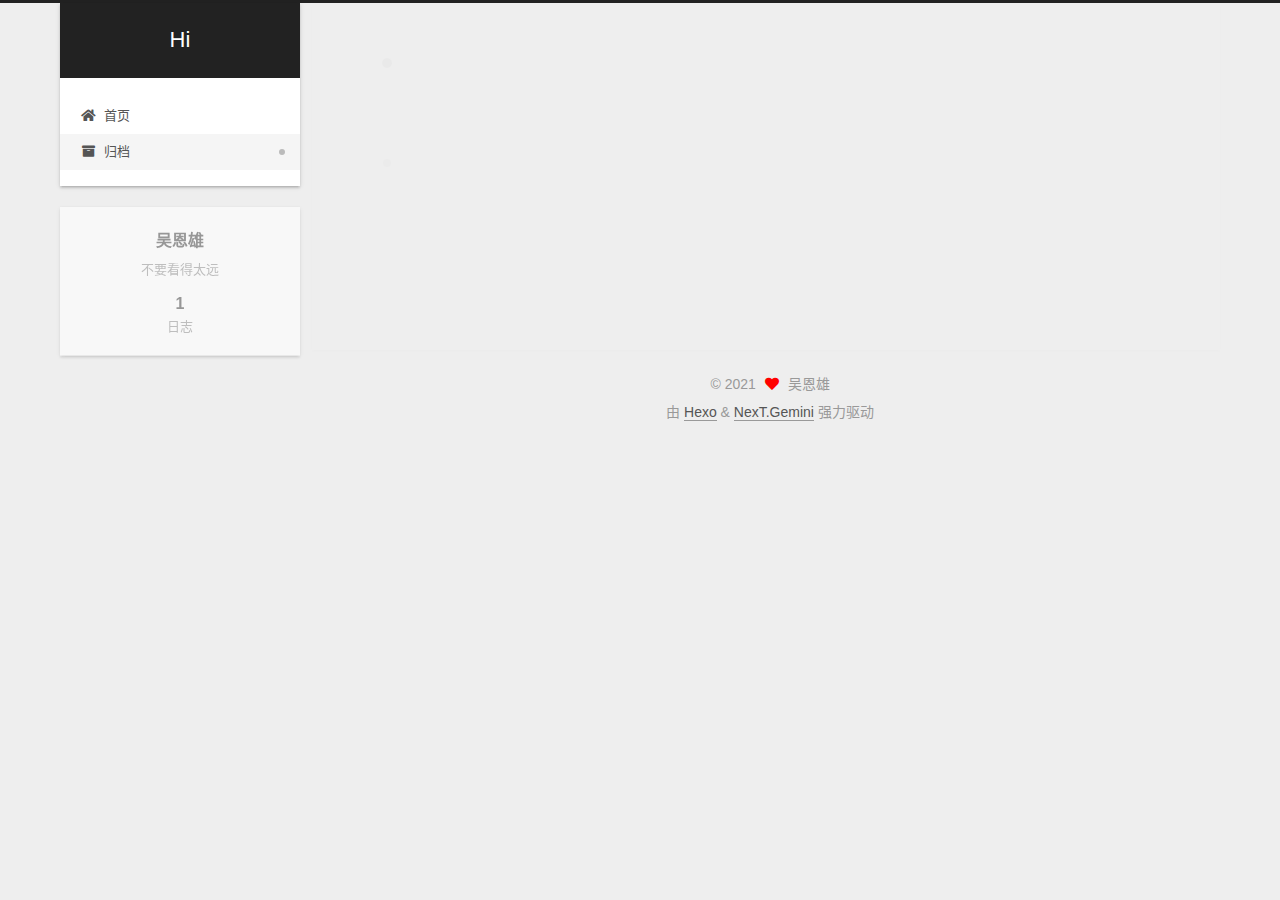
==== archives/index.html @ 7685113e "Site updated: 2021-07-13 22:04:08" ====
<!DOCTYPE html>
<html lang="zh-CN">
<head>
  <meta charset="UTF-8">
<meta name="viewport" content="width=device-width, initial-scale=1, maximum-scale=2">
<meta name="theme-color" content="#222">
<meta name="generator" content="Hexo 5.4.0">
  <link rel="apple-touch-icon" sizes="180x180" href="/images/apple-touch-icon-next.png">
  <link rel="icon" type="image/png" sizes="32x32" href="/images/favicon-32x32-next.png">
  <link rel="icon" type="image/png" sizes="16x16" href="/images/favicon-16x16-next.png">
  <link rel="mask-icon" href="/images/logo.svg" color="#222">

<link rel="stylesheet" href="/css/main.css">


<link rel="stylesheet" href="/lib/font-awesome/css/all.min.css">

<script id="hexo-configurations">
    var NexT = window.NexT || {};
    var CONFIG = {"hostname":"example.com","root":"/","scheme":"Gemini","version":"7.8.0","exturl":false,"sidebar":{"position":"left","display":"post","padding":18,"offset":12,"onmobile":false},"copycode":{"enable":false,"show_result":false,"style":null},"back2top":{"enable":true,"sidebar":false,"scrollpercent":false},"bookmark":{"enable":false,"color":"#222","save":"auto"},"fancybox":false,"mediumzoom":false,"lazyload":false,"pangu":false,"comments":{"style":"tabs","active":null,"storage":true,"lazyload":false,"nav":null},"algolia":{"hits":{"per_page":10},"labels":{"input_placeholder":"Search for Posts","hits_empty":"We didn't find any results for the search: ${query}","hits_stats":"${hits} results found in ${time} ms"}},"localsearch":{"enable":false,"trigger":"auto","top_n_per_article":1,"unescape":false,"preload":false},"motion":{"enable":true,"async":false,"transition":{"post_block":"fadeIn","post_header":"slideDownIn","post_body":"slideDownIn","coll_header":"slideLeftIn","sidebar":"slideUpIn"}}};
  </script>

  <meta name="description" content="不要看得太远">
<meta property="og:type" content="website">
<meta property="og:title" content="Hi">
<meta property="og:url" content="http://example.com/archives/index.html">
<meta property="og:site_name" content="Hi">
<meta property="og:description" content="不要看得太远">
<meta property="og:locale" content="zh_CN">
<meta property="article:author" content="吴恩雄">
<meta name="twitter:card" content="summary">

<link rel="canonical" href="http://example.com/archives/">


<script id="page-configurations">
  // https://hexo.io/docs/variables.html
  CONFIG.page = {
    sidebar: "",
    isHome : false,
    isPost : false,
    lang   : 'zh-CN'
  };
</script>

  <title>归档 | Hi</title>
  






  <noscript>
  <style>
  .use-motion .brand,
  .use-motion .menu-item,
  .sidebar-inner,
  .use-motion .post-block,
  .use-motion .pagination,
  .use-motion .comments,
  .use-motion .post-header,
  .use-motion .post-body,
  .use-motion .collection-header { opacity: initial; }

  .use-motion .site-title,
  .use-motion .site-subtitle {
    opacity: initial;
    top: initial;
  }

  .use-motion .logo-line-before i { left: initial; }
  .use-motion .logo-line-after i { right: initial; }
  </style>
</noscript>

</head>

<body itemscope itemtype="http://schema.org/WebPage">
  <div class="container use-motion">
    <div class="headband"></div>

    <header class="header" itemscope itemtype="http://schema.org/WPHeader">
      <div class="header-inner"><div class="site-brand-container">
  <div class="site-nav-toggle">
    <div class="toggle" aria-label="切换导航栏">
      <span class="toggle-line toggle-line-first"></span>
      <span class="toggle-line toggle-line-middle"></span>
      <span class="toggle-line toggle-line-last"></span>
    </div>
  </div>

  <div class="site-meta">

    <a href="/" class="brand" rel="start">
      <span class="logo-line-before"><i></i></span>
      <h1 class="site-title">Hi</h1>
      <span class="logo-line-after"><i></i></span>
    </a>
  </div>

  <div class="site-nav-right">
    <div class="toggle popup-trigger">
    </div>
  </div>
</div>




<nav class="site-nav">
  <ul id="menu" class="main-menu menu">
        <li class="menu-item menu-item-home">

    <a href="/" rel="section"><i class="fa fa-home fa-fw"></i>首页</a>

  </li>
        <li class="menu-item menu-item-archives">

    <a href="/archives/" rel="section"><i class="fa fa-archive fa-fw"></i>归档</a>

  </li>
  </ul>
</nav>




</div>
    </header>

    
  <div class="back-to-top">
    <i class="fa fa-arrow-up"></i>
    <span>0%</span>
  </div>


    <main class="main">
      <div class="main-inner">
        <div class="content-wrap">
          

          <div class="content archive">
            

  
  
  
  <div class="post-block">
    <div class="posts-collapse">
      <div class="collection-title">
        <span class="collection-header">嗯..! 目前共计 1 篇日志。 继续努力。</span>
      </div>

      
    <div class="collection-year">
      <span class="collection-header">2021</span>
    </div>

  <article itemscope itemtype="http://schema.org/Article">
    <header class="post-header">

      <div class="post-meta">
        <time itemprop="dateCreated"
              datetime="2021-07-13T20:08:21+08:00"
              content="2021-07-13">
          07-13
        </time>
      </div>

      <div class="post-title">
          <a class="post-title-link" href="/2021/07/13/hello-world/" itemprop="url">
            <span itemprop="name">Hello World</span>
          </a>
      </div>

    </header>
  </article>


    </div>
  </div>
  
  
  

  



          </div>
          

<script>
  window.addEventListener('tabs:register', () => {
    let { activeClass } = CONFIG.comments;
    if (CONFIG.comments.storage) {
      activeClass = localStorage.getItem('comments_active') || activeClass;
    }
    if (activeClass) {
      let activeTab = document.querySelector(`a[href="#comment-${activeClass}"]`);
      if (activeTab) {
        activeTab.click();
      }
    }
  });
  if (CONFIG.comments.storage) {
    window.addEventListener('tabs:click', event => {
      if (!event.target.matches('.tabs-comment .tab-content .tab-pane')) return;
      let commentClass = event.target.classList[1];
      localStorage.setItem('comments_active', commentClass);
    });
  }
</script>

        </div>
          
  
  <div class="toggle sidebar-toggle">
    <span class="toggle-line toggle-line-first"></span>
    <span class="toggle-line toggle-line-middle"></span>
    <span class="toggle-line toggle-line-last"></span>
  </div>

  <aside class="sidebar">
    <div class="sidebar-inner">

      <ul class="sidebar-nav motion-element">
        <li class="sidebar-nav-toc">
          文章目录
        </li>
        <li class="sidebar-nav-overview">
          站点概览
        </li>
      </ul>

      <!--noindex-->
      <div class="post-toc-wrap sidebar-panel">
      </div>
      <!--/noindex-->

      <div class="site-overview-wrap sidebar-panel">
        <div class="site-author motion-element" itemprop="author" itemscope itemtype="http://schema.org/Person">
  <p class="site-author-name" itemprop="name">吴恩雄</p>
  <div class="site-description" itemprop="description">不要看得太远</div>
</div>
<div class="site-state-wrap motion-element">
  <nav class="site-state">
      <div class="site-state-item site-state-posts">
          <a href="/archives/">
        
          <span class="site-state-item-count">1</span>
          <span class="site-state-item-name">日志</span>
        </a>
      </div>
  </nav>
</div>



      </div>

    </div>
  </aside>
  <div id="sidebar-dimmer"></div>


      </div>
    </main>

    <footer class="footer">
      <div class="footer-inner">
        

        

<div class="copyright">
  
  &copy; 
  <span itemprop="copyrightYear">2021</span>
  <span class="with-love">
    <i class="fa fa-heart"></i>
  </span>
  <span class="author" itemprop="copyrightHolder">吴恩雄</span>
</div>
  <div class="powered-by">由 <a href="https://hexo.io/" class="theme-link" rel="noopener" target="_blank">Hexo</a> & <a href="https://theme-next.org/" class="theme-link" rel="noopener" target="_blank">NexT.Gemini</a> 强力驱动
  </div>

        








      </div>
    </footer>
  </div>

  
  <script src="/lib/anime.min.js"></script>
  <script src="/lib/velocity/velocity.min.js"></script>
  <script src="/lib/velocity/velocity.ui.min.js"></script>

<script src="/js/utils.js"></script>

<script src="/js/motion.js"></script>


<script src="/js/schemes/pisces.js"></script>


<script src="/js/next-boot.js"></script>




  















  

  

</body>
</html>
---- css/main.css ----
:root {
  --body-bg-color: #eee;
  --content-bg-color: #fff;
  --card-bg-color: #f5f5f5;
  --text-color: #555;
  --blockquote-color: #666;
  --link-color: #555;
  --link-hover-color: #222;
  --brand-color: #fff;
  --brand-hover-color: #fff;
  --table-row-odd-bg-color: #f9f9f9;
  --table-row-hover-bg-color: #f5f5f5;
  --menu-item-bg-color: #f5f5f5;
  --btn-default-bg: #fff;
  --btn-default-color: #555;
  --btn-default-border-color: #555;
  --btn-default-hover-bg: #222;
  --btn-default-hover-color: #fff;
  --btn-default-hover-border-color: #222;
}
html {
  line-height: 1.15; /* 1 */
  -webkit-text-size-adjust: 100%; /* 2 */
}
body {
  margin: 0;
}
main {
  display: block;
}
h1 {
  font-size: 2em;
  margin: 0.67em 0;
}
hr {
  box-sizing: content-box; /* 1 */
  height: 0; /* 1 */
  overflow: visible; /* 2 */
}
pre {
  font-family: monospace, monospace; /* 1 */
  font-size: 1em; /* 2 */
}
a {
  background: transparent;
}
abbr[title] {
  border-bottom: none; /* 1 */
  text-decoration: underline; /* 2 */
  text-decoration: underline dotted; /* 2 */
}
b,
strong {
  font-weight: bolder;
}
code,
kbd,
samp {
  font-family: monospace, monospace; /* 1 */
  font-size: 1em; /* 2 */
}
small {
  font-size: 80%;
}
sub,
sup {
  font-size: 75%;
  line-height: 0;
  position: relative;
  vertical-align: baseline;
}
sub {
  bottom: -0.25em;
}
sup {
  top: -0.5em;
}
img {
  border-style: none;
}
button,
input,
optgroup,
select,
textarea {
  font-family: inherit; /* 1 */
  font-size: 100%; /* 1 */
  line-height: 1.15; /* 1 */
  margin: 0; /* 2 */
}
button,
input {
/* 1 */
  overflow: visible;
}
button,
select {
/* 1 */
  text-transform: none;
}
button,
[type='button'],
[type='reset'],
[type='submit'] {
  -webkit-appearance: button;
}
button::-moz-focus-inner,
[type='button']::-moz-focus-inner,
[type='reset']::-moz-focus-inner,
[type='submit']::-moz-focus-inner {
  border-style: none;
  padding: 0;
}
button:-moz-focusring,
[type='button']:-moz-focusring,
[type='reset']:-moz-focusring,
[type='submit']:-moz-focusring {
  outline: 1px dotted ButtonText;
}
fieldset {
  padding: 0.35em 0.75em 0.625em;
}
legend {
  box-sizing: border-box; /* 1 */
  color: inherit; /* 2 */
  display: table; /* 1 */
  max-width: 100%; /* 1 */
  padding: 0; /* 3 */
  white-space: normal; /* 1 */
}
progress {
  vertical-align: baseline;
}
textarea {
  overflow: auto;
}
[type='checkbox'],
[type='radio'] {
  box-sizing: border-box; /* 1 */
  padding: 0; /* 2 */
}
[type='number']::-webkit-inner-spin-button,
[type='number']::-webkit-outer-spin-button {
  height: auto;
}
[type='search'] {
  outline-offset: -2px; /* 2 */
  -webkit-appearance: textfield; /* 1 */
}
[type='search']::-webkit-search-decoration {
  -webkit-appearance: none;
}
::-webkit-file-upload-button {
  font: inherit; /* 2 */
  -webkit-appearance: button; /* 1 */
}
details {
  display: block;
}
summary {
  display: list-item;
}
template {
  display: none;
}
[hidden] {
  display: none;
}
::selection {
  background: #262a30;
  color: #eee;
}
html,
body {
  height: 100%;
}
body {
  background: var(--body-bg-color);
  color: var(--text-color);
  font-family: 'Lato', "PingFang SC", "Microsoft YaHei", sans-serif;
  font-size: 1em;
  line-height: 2;
}
@media (max-width: 991px) {
  body {
    padding-left: 0 !important;
    padding-right: 0 !important;
  }
}
h1,
h2,
h3,
h4,
h5,
h6 {
  font-family: 'Lato', "PingFang SC", "Microsoft YaHei", sans-serif;
  font-weight: bold;
  line-height: 1.5;
  margin: 20px 0 15px;
}
h1 {
  font-size: 1.5em;
}
h2 {
  font-size: 1.375em;
}
h3 {
  font-size: 1.25em;
}
h4 {
  font-size: 1.125em;
}
h5 {
  font-size: 1em;
}
h6 {
  font-size: 0.875em;
}
p {
  margin: 0 0 20px 0;
}
a,
span.exturl {
  border-bottom: 1px solid #999;
  color: var(--link-color);
  outline: 0;
  text-decoration: none;
  overflow-wrap: break-word;
  word-wrap: break-word;
  cursor: pointer;
}
a:hover,
span.exturl:hover {
  border-bottom-color: var(--link-hover-color);
  color: var(--link-hover-color);
}
iframe,
img,
video {
  display: block;
  margin-left: auto;
  margin-right: auto;
  max-width: 100%;
}
hr {
  background-image: repeating-linear-gradient(-45deg, #ddd, #ddd 4px, transparent 4px, transparent 8px);
  border: 0;
  height: 3px;
  margin: 40px 0;
}
blockquote {
  border-left: 4px solid #ddd;
  color: var(--blockquote-color);
  margin: 0;
  padding: 0 15px;
}
blockquote cite::before {
  content: '-';
  padding: 0 5px;
}
dt {
  font-weight: bold;
}
dd {
  margin: 0;
  padding: 0;
}
kbd {
  background-color: #f5f5f5;
  background-image: linear-gradient(#eee, #fff, #eee);
  border: 1px solid #ccc;
  border-radius: 0.2em;
  box-shadow: 0.1em 0.1em 0.2em rgba(0,0,0,0.1);
  color: #555;
  font-family: inherit;
  padding: 0.1em 0.3em;
  white-space: nowrap;
}
.table-container {
  overflow: auto;
}
table {
  border-collapse: collapse;
  border-spacing: 0;
  font-size: 0.875em;
  margin: 0 0 20px 0;
  width: 100%;
}
tbody tr:nth-of-type(odd) {
  background: var(--table-row-odd-bg-color);
}
tbody tr:hover {
  background: var(--table-row-hover-bg-color);
}
caption,
th,
td {
  font-weight: normal;
  padding: 8px;
  vertical-align: middle;
}
th,
td {
  border: 1px solid #ddd;
  border-bottom: 3px solid #ddd;
}
th {
  font-weight: 700;
  padding-bottom: 10px;
}
td {
  border-bottom-width: 1px;
}
.btn {
  background: var(--btn-default-bg);
  border: 2px solid var(--btn-default-border-color);
  border-radius: 2px;
  color: var(--btn-default-color);
  display: inline-block;
  font-size: 0.875em;
  line-height: 2;
  padding: 0 20px;
  text-decoration: none;
  transition-property: background-color;
  transition-delay: 0s;
  transition-duration: 0.2s;
  transition-timing-function: ease-in-out;
}
.btn:hover {
  background: var(--btn-default-hover-bg);
  border-color: var(--btn-default-hover-border-color);
  color: var(--btn-default-hover-color);
}
.btn + .btn {
  margin: 0 0 8px 8px;
}
.btn .fa-fw {
  text-align: left;
  width: 1.285714285714286em;
}
.toggle {
  line-height: 0;
}
.toggle .toggle-line {
  background: #fff;
  display: inline-block;
  height: 2px;
  left: 0;
  position: relative;
  top: 0;
  transition: all 0.4s;
  vertical-align: top;
  width: 100%;
}
.toggle .toggle-line:not(:first-child) {
  margin-top: 3px;
}
.toggle.toggle-arrow .toggle-line-first {
  left: 50%;
  top: 2px;
  transform: rotate(45deg);
  width: 50%;
}
.toggle.toggle-arrow .toggle-line-middle {
  left: 2px;
  width: 90%;
}
.toggle.toggle-arrow .toggle-line-last {
  left: 50%;
  top: -2px;
  transform: rotate(-45deg);
  width: 50%;
}
.toggle.toggle-close .toggle-line-first {
  transform: rotate(-45deg);
  top: 5px;
}
.toggle.toggle-close .toggle-line-middle {
  opacity: 0;
}
.toggle.toggle-close .toggle-line-last {
  transform: rotate(45deg);
  top: -5px;
}
.highlight,
pre {
  background: #f7f7f7;
  color: #4d4d4c;
  line-height: 1.6;
  margin: 0 auto 20px;
}
pre,
code {
  font-family: consolas, Menlo, monospace, "PingFang SC", "Microsoft YaHei";
}
code {
  background: #eee;
  border-radius: 3px;
  color: #555;
  padding: 2px 4px;
  overflow-wrap: break-word;
  word-wrap: break-word;
}
.highlight *::selection {
  background: #d6d6d6;
}
.highlight pre {
  border: 0;
  margin: 0;
  padding: 10px 0;
}
.highlight table {
  border: 0;
  margin: 0;
  width: auto;
}
.highlight td {
  border: 0;
  padding: 0;
}
.highlight figcaption {
  background: #eff2f3;
  color: #4d4d4c;
  display: flex;
  font-size: 0.875em;
  justify-content: space-between;
  line-height: 1.2;
  padding: 0.5em;
}
.highlight figcaption a {
  color: #4d4d4c;
}
.highlight figcaption a:hover {
  border-bottom-color: #4d4d4c;
}
.highlight .gutter {
  -moz-user-select: none;
  -ms-user-select: none;
  -webkit-user-select: none;
  user-select: none;
}
.highlight .gutter pre {
  background: #eff2f3;
  color: #869194;
  padding-left: 10px;
  padding-right: 10px;
  text-align: right;
}
.highlight .code pre {
  background: #f7f7f7;
  padding-left: 10px;
  width: 100%;
}
.gist table {
  width: auto;
}
.gist table td {
  border: 0;
}
pre {
  overflow: auto;
  padding: 10px;
}
pre code {
  background: none;
  color: #4d4d4c;
  font-size: 0.875em;
  padding: 0;
  text-shadow: none;
}
pre .deletion {
  background: #fdd;
}
pre .addition {
  background: #dfd;
}
pre .meta {
  color: #eab700;
  -moz-user-select: none;
  -ms-user-select: none;
  -webkit-user-select: none;
  user-select: none;
}
pre .comment {
  color: #8e908c;
}
pre .variable,
pre .attribute,
pre .tag,
pre .name,
pre .regexp,
pre .ruby .constant,
pre .xml .tag .title,
pre .xml .pi,
pre .xml .doctype,
pre .html .doctype,
pre .css .id,
pre .css .class,
pre .css .pseudo {
  color: #c82829;
}
pre .number,
pre .preprocessor,
pre .built_in,
pre .builtin-name,
pre .literal,
pre .params,
pre .constant,
pre .command {
  color: #f5871f;
}
pre .ruby .class .title,
pre .css .rules .attribute,
pre .string,
pre .symbol,
pre .value,
pre .inheritance,
pre .header,
pre .ruby .symbol,
pre .xml .cdata,
pre .special,
pre .formula {
  color: #718c00;
}
pre .title,
pre .css .hexcolor {
  color: #3e999f;
}
pre .function,
pre .python .decorator,
pre .python .title,
pre .ruby .function .title,
pre .ruby .title .keyword,
pre .perl .sub,
pre .javascript .title,
pre .coffeescript .title {
  color: #4271ae;
}
pre .keyword,
pre .javascript .function {
  color: #8959a8;
}
.blockquote-center {
  border-left: none;
  margin: 40px 0;
  padding: 0;
  position: relative;
  text-align: center;
}
.blockquote-center .fa {
  display: block;
  opacity: 0.6;
  position: absolute;
  width: 100%;
}
.blockquote-center .fa-quote-left {
  border-top: 1px solid #ccc;
  text-align: left;
  top: -20px;
}
.blockquote-center .fa-quote-right {
  border-bottom: 1px solid #ccc;
  text-align: right;
  bottom: -20px;
}
.blockquote-center p,
.blockquote-center div {
  text-align: center;
}
.post-body .group-picture img {
  margin: 0 auto;
  padding: 0 3px;
}
.group-picture-row {
  margin-bottom: 6px;
  overflow: hidden;
}
.group-picture-column {
  float: left;
  margin-bottom: 10px;
}
.post-body .label {
  color: #555;
  display: inline;
  padding: 0 2px;
}
.post-body .label.default {
  background: #f0f0f0;
}
.post-body .label.primary {
  background: #efe6f7;
}
.post-body .label.info {
  background: #e5f2f8;
}
.post-body .label.success {
  background: #e7f4e9;
}
.post-body .label.warning {
  background: #fcf6e1;
}
.post-body .label.danger {
  background: #fae8eb;
}
.post-body .tabs {
  margin-bottom: 20px;
}
.post-body .tabs,
.tabs-comment {
  display: block;
  padding-top: 10px;
  position: relative;
}
.post-body .tabs ul.nav-tabs,
.tabs-comment ul.nav-tabs {
  display: flex;
  flex-wrap: wrap;
  margin: 0;
  margin-bottom: -1px;
  padding: 0;
}
@media (max-width: 413px) {
  .post-body .tabs ul.nav-tabs,
  .tabs-comment ul.nav-tabs {
    display: block;
    margin-bottom: 5px;
  }
}
.post-body .tabs ul.nav-tabs li.tab,
.tabs-comment ul.nav-tabs li.tab {
  border-bottom: 1px solid #ddd;
  border-left: 1px solid transparent;
  border-right: 1px solid transparent;
  border-top: 3px solid transparent;
  flex-grow: 1;
  list-style-type: none;
  border-radius: 0 0 0 0;
}
@media (max-width: 413px) {
  .post-body .tabs ul.nav-tabs li.tab,
  .tabs-comment ul.nav-tabs li.tab {
    border-bottom: 1px solid transparent;
    border-left: 3px solid transparent;
    border-right: 1px solid transparent;
    border-top: 1px solid transparent;
  }
}
@media (max-width: 413px) {
  .post-body .tabs ul.nav-tabs li.tab,
  .tabs-comment ul.nav-tabs li.tab {
    border-radius: 0;
  }
}
.post-body .tabs ul.nav-tabs li.tab a,
.tabs-comment ul.nav-tabs li.tab a {
  border-bottom: initial;
  display: block;
  line-height: 1.8;
  outline: 0;
  padding: 0.25em 0.75em;
  text-align: center;
  transition-delay: 0s;
  transition-duration: 0.2s;
  transition-timing-function: ease-out;
}
.post-body .tabs ul.nav-tabs li.tab a i,
.tabs-comment ul.nav-tabs li.tab a i {
  width: 1.285714285714286em;
}
.post-body .tabs ul.nav-tabs li.tab.active,
.tabs-comment ul.nav-tabs li.tab.active {
  border-bottom: 1px solid transparent;
  border-left: 1px solid #ddd;
  border-right: 1px solid #ddd;
  border-top: 3px solid #fc6423;
}
@media (max-width: 413px) {
  .post-body .tabs ul.nav-tabs li.tab.active,
  .tabs-comment ul.nav-tabs li.tab.active {
    border-bottom: 1px solid #ddd;
    border-left: 3px solid #fc6423;
    border-right: 1px solid #ddd;
    border-top: 1px solid #ddd;
  }
}
.post-body .tabs ul.nav-tabs li.tab.active a,
.tabs-comment ul.nav-tabs li.tab.active a {
  color: var(--link-color);
  cursor: default;
}
.post-body .tabs .tab-content .tab-pane,
.tabs-comment .tab-content .tab-pane {
  border: 1px solid #ddd;
  border-top: 0;
  padding: 20px 20px 0 20px;
  border-radius: 0;
}
.post-body .tabs .tab-content .tab-pane:not(.active),
.tabs-comment .tab-content .tab-pane:not(.active) {
  display: none;
}
.post-body .tabs .tab-content .tab-pane.active,
.tabs-comment .tab-content .tab-pane.active {
  display: block;
}
.post-body .tabs .tab-content .tab-pane.active:nth-of-type(1),
.tabs-comment .tab-content .tab-pane.active:nth-of-type(1) {
  border-radius: 0 0 0 0;
}
@media (max-width: 413px) {
  .post-body .tabs .tab-content .tab-pane.active:nth-of-type(1),
  .tabs-comment .tab-content .tab-pane.active:nth-of-type(1) {
    border-radius: 0;
  }
}
.post-body .note {
  border-radius: 3px;
  margin-bottom: 20px;
  padding: 1em;
  position: relative;
  border: 1px solid #eee;
  border-left-width: 5px;
}
.post-body .note h2,
.post-body .note h3,
.post-body .note h4,
.post-body .note h5,
.post-body .note h6 {
  margin-top: 0;
  border-bottom: initial;
  margin-bottom: 0;
  padding-top: 0;
}
.post-body .note p:first-child,
.post-body .note ul:first-child,
.post-body .note ol:first-child,
.post-body .note table:first-child,
.post-body .note pre:first-child,
.post-body .note blockquote:first-child,
.post-body .note img:first-child {
  margin-top: 0;
}
.post-body .note p:last-child,
.post-body .note ul:last-child,
.post-body .note ol:last-child,
.post-body .note table:last-child,
.post-body .note pre:last-child,
.post-body .note blockquote:last-child,
.post-body .note img:last-child {
  margin-bottom: 0;
}
.post-body .note.default {
  border-left-color: #777;
}
.post-body .note.default h2,
.post-body .note.default h3,
.post-body .note.default h4,
.post-body .note.default h5,
.post-body .note.default h6 {
  color: #777;
}
.post-body .note.primary {
  border-left-color: #6f42c1;
}
.post-body .note.primary h2,
.post-body .note.primary h3,
.post-body .note.primary h4,
.post-body .note.primary h5,
.post-body .note.primary h6 {
  color: #6f42c1;
}
.post-body .note.info {
  border-left-color: #428bca;
}
.post-body .note.info h2,
.post-body .note.info h3,
.post-body .note.info h4,
.post-body .note.info h5,
.post-body .note.info h6 {
  color: #428bca;
}
.post-body .note.success {
  border-left-color: #5cb85c;
}
.post-body .note.success h2,
.post-body .note.success h3,
.post-body .note.success h4,
.post-body .note.success h5,
.post-body .note.success h6 {
  color: #5cb85c;
}
.post-body .note.warning {
  border-left-color: #f0ad4e;
}
.post-body .note.warning h2,
.post-body .note.warning h3,
.post-body .note.warning h4,
.post-body .note.warning h5,
.post-body .note.warning h6 {
  color: #f0ad4e;
}
.post-body .note.danger {
  border-left-color: #d9534f;
}
.post-body .note.danger h2,
.post-body .note.danger h3,
.post-body .note.danger h4,
.post-body .note.danger h5,
.post-body .note.danger h6 {
  color: #d9534f;
}
.pagination .prev,
.pagination .next,
.pagination .page-number,
.pagination .space {
  display: inline-block;
  margin: 0 10px;
  padding: 0 11px;
  position: relative;
  top: -1px;
}
@media (max-width: 767px) {
  .pagination .prev,
  .pagination .next,
  .pagination .page-number,
  .pagination .space {
    margin: 0 5px;
  }
}
.pagination {
  border-top: 1px solid #eee;
  margin: 120px 0 0;
  text-align: center;
}
.pagination .prev,
.pagination .next,
.pagination .page-number {
  border-bottom: 0;
  border-top: 1px solid #eee;
  transition-property: border-color;
  transition-delay: 0s;
  transition-duration: 0.2s;
  transition-timing-function: ease-in-out;
}
.pagination .prev:hover,
.pagination .next:hover,
.pagination .page-number:hover {
  border-top-color: #222;
}
.pagination .space {
  margin: 0;
  padding: 0;
}
.pagination .prev {
  margin-left: 0;
}
.pagination .next {
  margin-right: 0;
}
.pagination .page-number.current {
  background: #ccc;
  border-top-color: #ccc;
  color: #fff;
}
@media (max-width: 767px) {
  .pagination {
    border-top: none;
  }
  .pagination .prev,
  .pagination .next,
  .pagination .page-number {
    border-bottom: 1px solid #eee;
    border-top: 0;
    margin-bottom: 10px;
    padding: 0 10px;
  }
  .pagination .prev:hover,
  .pagination .next:hover,
  .pagination .page-number:hover {
    border-bottom-color: #222;
  }
}
.comments {
  margin-top: 60px;
  overflow: hidden;
}
.comment-button-group {
  display: flex;
  flex-wrap: wrap-reverse;
  justify-content: center;
  margin: 1em 0;
}
.comment-button-group .comment-button {
  margin: 0.1em 0.2em;
}
.comment-button-group .comment-button.active {
  background: var(--btn-default-hover-bg);
  border-color: var(--btn-default-hover-border-color);
  color: var(--btn-default-hover-color);
}
.comment-position {
  display: none;
}
.comment-position.active {
  display: block;
}
.tabs-comment {
  background: var(--content-bg-color);
  margin-top: 4em;
  padding-top: 0;
}
.tabs-comment .comments {
  border: 0;
  box-shadow: none;
  margin-top: 0;
  padding-top: 0;
}
.container {
  min-height: 100%;
  position: relative;
}
.main-inner {
  margin: 0 auto;
  width: calc(100% - 20px);
}
@media (min-width: 1200px) {
  .main-inner {
    width: 1160px;
  }
}
@media (min-width: 1600px) {
  .main-inner {
    width: 73%;
  }
}
@media (max-width: 767px) {
  .content-wrap {
    padding: 0 20px;
  }
}
.header {
  background: transparent;
}
.header-inner {
  margin: 0 auto;
  width: calc(100% - 20px);
}
@media (min-width: 1200px) {
  .header-inner {
    width: 1160px;
  }
}
@media (min-width: 1600px) {
  .header-inner {
    width: 73%;
  }
}
.site-brand-container {
  display: flex;
  flex-shrink: 0;
  padding: 0 10px;
}
.headband {
  background: #222;
  height: 3px;
}
.site-meta {
  flex-grow: 1;
  text-align: center;
}
@media (max-width: 767px) {
  .site-meta {
    text-align: center;
  }
}
.brand {
  border-bottom: none;
  color: var(--brand-color);
  display: inline-block;
  line-height: 1.375em;
  padding: 0 40px;
  position: relative;
}
.brand:hover {
  color: var(--brand-hover-color);
}
.site-title {
  font-family: 'Lato', "PingFang SC", "Microsoft YaHei", sans-serif;
  font-size: 1.375em;
  font-weight: normal;
  margin: 0;
}
.site-subtitle {
  color: #ddd;
  font-size: 0.8125em;
  margin: 10px 0;
}
.use-motion .brand {
  opacity: 0;
}
.use-motion .site-title,
.use-motion .site-subtitle,
.use-motion .custom-logo-image {
  opacity: 0;
  position: relative;
  top: -10px;
}
.site-nav-toggle,
.site-nav-right {
  display: none;
}
@media (max-width: 767px) {
  .site-nav-toggle,
  .site-nav-right {
    display: flex;
    flex-direction: column;
    justify-content: center;
  }
}
.site-nav-toggle .toggle,
.site-nav-right .toggle {
  color: var(--text-color);
  padding: 10px;
  width: 22px;
}
.site-nav-toggle .toggle .toggle-line,
.site-nav-right .toggle .toggle-line {
  background: var(--text-color);
  border-radius: 1px;
}
.site-nav {
  display: block;
}
@media (max-width: 767px) {
  .site-nav {
    clear: both;
    display: none;
  }
}
.site-nav.site-nav-on {
  display: block;
}
.menu {
  margin-top: 20px;
  padding-left: 0;
  text-align: center;
}
.menu-item {
  display: inline-block;
  list-style: none;
  margin: 0 10px;
}
@media (max-width: 767px) {
  .menu-item {
    display: block;
    margin-top: 10px;
  }
  .menu-item.menu-item-search {
    display: none;
  }
}
.menu-item a,
.menu-item span.exturl {
  border-bottom: 0;
  display: block;
  font-size: 0.8125em;
  transition-property: border-color;
  transition-delay: 0s;
  transition-duration: 0.2s;
  transition-timing-function: ease-in-out;
}
@media (hover: none) {
  .menu-item a:hover,
  .menu-item span.exturl:hover {
    border-bottom-color: transparent !important;
  }
}
.menu-item .fa,
.menu-item .fab,
.menu-item .far,
.menu-item .fas {
  margin-right: 8px;
}
.menu-item .badge {
  display: inline-block;
  font-weight: bold;
  line-height: 1;
  margin-left: 0.35em;
  margin-top: 0.35em;
  text-align: center;
  white-space: nowrap;
}
@media (max-width: 767px) {
  .menu-item .badge {
    float: right;
    margin-left: 0;
  }
}
.menu-item-active a,
.menu .menu-item a:hover,
.menu .menu-item span.exturl:hover {
  background: var(--menu-item-bg-color);
}
.use-motion .menu-item {
  opacity: 0;
}
.sidebar {
  background: #222;
  bottom: 0;
  box-shadow: inset 0 2px 6px #000;
  position: fixed;
  top: 0;
}
@media (max-width: 991px) {
  .sidebar {
    display: none;
  }
}
.sidebar-inner {
  color: #999;
  padding: 18px 10px;
  text-align: center;
}
.cc-license {
  margin-top: 10px;
  text-align: center;
}
.cc-license .cc-opacity {
  border-bottom: none;
  opacity: 0.7;
}
.cc-license .cc-opacity:hover {
  opacity: 0.9;
}
.cc-license img {
  display: inline-block;
}
.site-author-image {
  border: 1px solid #eee;
  display: block;
  margin: 0 auto;
  max-width: 120px;
  padding: 2px;
}
.site-author-name {
  color: var(--text-color);
  font-weight: 600;
  margin: 0;
  text-align: center;
}
.site-description {
  color: #999;
  font-size: 0.8125em;
  margin-top: 0;
  text-align: center;
}
.links-of-author {
  margin-top: 15px;
}
.links-of-author a,
.links-of-author span.exturl {
  border-bottom-color: #555;
  display: inline-block;
  font-size: 0.8125em;
  margin-bottom: 10px;
  margin-right: 10px;
  vertical-align: middle;
}
.links-of-author a::before,
.links-of-author span.exturl::before {
  background: #a2a6ff;
  border-radius: 50%;
  content: ' ';
  display: inline-block;
  height: 4px;
  margin-right: 3px;
  vertical-align: middle;
  width: 4px;
}
.sidebar-button {
  margin-top: 15px;
}
.sidebar-button a {
  border: 1px solid #fc6423;
  border-radius: 4px;
  color: #fc6423;
  display: inline-block;
  padding: 0 15px;
}
.sidebar-button a .fa,
.sidebar-button a .fab,
.sidebar-button a .far,
.sidebar-button a .fas {
  margin-right: 5px;
}
.sidebar-button a:hover {
  background: #fc6423;
  border: 1px solid #fc6423;
  color: #fff;
}
.sidebar-button a:hover .fa,
.sidebar-button a:hover .fab,
.sidebar-button a:hover .far,
.sidebar-button a:hover .fas {
  color: #fff;
}
.links-of-blogroll {
  font-size: 0.8125em;
  margin-top: 10px;
}
.links-of-blogroll-title {
  font-size: 0.875em;
  font-weight: 600;
  margin-top: 0;
}
.links-of-blogroll-list {
  list-style: none;
  margin: 0;
  padding: 0;
}
#sidebar-dimmer {
  display: none;
}
@media (max-width: 767px) {
  #sidebar-dimmer {
    background: #000;
    display: block;
    height: 100%;
    left: 100%;
    opacity: 0;
    position: fixed;
    top: 0;
    width: 100%;
    z-index: 1100;
  }
  .sidebar-active + #sidebar-dimmer {
    opacity: 0.7;
    transform: translateX(-100%);
    transition: opacity 0.5s;
  }
}
.sidebar-nav {
  margin: 0;
  padding-bottom: 20px;
  padding-left: 0;
}
.sidebar-nav li {
  border-bottom: 1px solid transparent;
  color: var(--text-color);
  cursor: pointer;
  display: inline-block;
  font-size: 0.875em;
}
.sidebar-nav li.sidebar-nav-overview {
  margin-left: 10px;
}
.sidebar-nav li:hover {
  color: #fc6423;
}
.sidebar-nav .sidebar-nav-active {
  border-bottom-color: #fc6423;
  color: #fc6423;
}
.sidebar-nav .sidebar-nav-active:hover {
  color: #fc6423;
}
.sidebar-panel {
  display: none;
  overflow-x: hidden;
  overflow-y: auto;
}
.sidebar-panel-active {
  display: block;
}
.sidebar-toggle {
  background: #222;
  bottom: 45px;
  cursor: pointer;
  height: 14px;
  left: 30px;
  padding: 5px;
  position: fixed;
  width: 14px;
  z-index: 1300;
}
@media (max-width: 991px) {
  .sidebar-toggle {
    left: 20px;
    opacity: 0.8;
    display: none;
  }
}
.sidebar-toggle:hover .toggle-line {
  background: #fc6423;
}
.post-toc {
  font-size: 0.875em;
}
.post-toc ol {
  list-style: none;
  margin: 0;
  padding: 0 2px 5px 10px;
  text-align: left;
}
.post-toc ol > ol {
  padding-left: 0;
}
.post-toc ol a {
  transition-property: all;
  transition-delay: 0s;
  transition-duration: 0.2s;
  transition-timing-function: ease-in-out;
}
.post-toc .nav-item {
  line-height: 1.8;
  overflow: hidden;
  text-overflow: ellipsis;
  white-space: nowrap;
}
.post-toc .nav .nav-child {
  display: none;
}
.post-toc .nav .active > .nav-child {
  display: block;
}
.post-toc .nav .active-current > .nav-child {
  display: block;
}
.post-toc .nav .active-current > .nav-child > .nav-item {
  display: block;
}
.post-toc .nav .active > a {
  border-bottom-color: #fc6423;
  color: #fc6423;
}
.post-toc .nav .active-current > a {
  color: #fc6423;
}
.post-toc .nav .active-current > a:hover {
  color: #fc6423;
}
.site-state {
  display: flex;
  justify-content: center;
  line-height: 1.4;
  margin-top: 10px;
  overflow: hidden;
  text-align: center;
  white-space: nowrap;
}
.site-state-item {
  padding: 0 15px;
}
.site-state-item:not(:first-child) {
  border-left: 1px solid #eee;
}
.site-state-item a {
  border-bottom: none;
}
.site-state-item-count {
  display: block;
  font-size: 1em;
  font-weight: 600;
  text-align: center;
}
.site-state-item-name {
  color: #999;
  font-size: 0.8125em;
}
.footer {
  color: #999;
  font-size: 0.875em;
  padding: 20px 0;
}
.footer.footer-fixed {
  bottom: 0;
  left: 0;
  position: absolute;
  right: 0;
}
.footer-inner {
  box-sizing: border-box;
  margin: 0 auto;
  text-align: center;
  width: calc(100% - 20px);
}
@media (min-width: 1200px) {
  .footer-inner {
    width: 1160px;
  }
}
@media (min-width: 1600px) {
  .footer-inner {
    width: 73%;
  }
}
.languages {
  display: inline-block;
  font-size: 1.125em;
  position: relative;
}
.languages .lang-select-label span {
  margin: 0 0.5em;
}
.languages .lang-select {
  height: 100%;
  left: 0;
  opacity: 0;
  position: absolute;
  top: 0;
  width: 100%;
}
.with-love {
  color: #ff0000;
  display: inline-block;
  margin: 0 5px;
}
.powered-by,
.theme-info {
  display: inline-block;
}
@-moz-keyframes iconAnimate {
  0%, 100% {
    transform: scale(1);
  }
  10%, 30% {
    transform: scale(0.9);
  }
  20%, 40%, 60%, 80% {
    transform: scale(1.1);
  }
  50%, 70% {
    transform: scale(1.1);
  }
}
@-webkit-keyframes iconAnimate {
  0%, 100% {
    transform: scale(1);
  }
  10%, 30% {
    transform: scale(0.9);
  }
  20%, 40%, 60%, 80% {
    transform: scale(1.1);
  }
  50%, 70% {
    transform: scale(1.1);
  }
}
@-o-keyframes iconAnimate {
  0%, 100% {
    transform: scale(1);
  }
  10%, 30% {
    transform: scale(0.9);
  }
  20%, 40%, 60%, 80% {
    transform: scale(1.1);
  }
  50%, 70% {
    transform: scale(1.1);
  }
}
@keyframes iconAnimate {
  0%, 100% {
    transform: scale(1);
  }
  10%, 30% {
    transform: scale(0.9);
  }
  20%, 40%, 60%, 80% {
    transform: scale(1.1);
  }
  50%, 70% {
    transform: scale(1.1);
  }
}
.back-to-top {
  font-size: 12px;
  text-align: center;
  transition-delay: 0s;
  transition-duration: 0.2s;
  transition-timing-function: ease-in-out;
}
.back-to-top {
  background: #222;
  bottom: -100px;
  box-sizing: border-box;
  color: #fff;
  cursor: pointer;
  left: 30px;
  opacity: 0.6;
  padding: 0 6px;
  position: fixed;
  transition-property: bottom;
  z-index: 1300;
  width: 24px;
}
.back-to-top span {
  display: none;
}
.back-to-top:hover {
  color: #fc6423;
}
.back-to-top.back-to-top-on {
  bottom: 30px;
}
@media (max-width: 991px) {
  .back-to-top {
    left: 20px;
    opacity: 0.8;
  }
}
.post-body {
  font-family: 'Lato', "PingFang SC", "Microsoft YaHei", sans-serif;
  overflow-wrap: break-word;
  word-wrap: break-word;
}
@media (min-width: 1200px) {
  .post-body {
    font-size: 1.125em;
  }
}
.post-body .exturl .fa {
  font-size: 0.875em;
  margin-left: 4px;
}
.post-body .image-caption,
.post-body .figure .caption {
  color: #999;
  font-size: 0.875em;
  font-weight: bold;
  line-height: 1;
  margin: -20px auto 15px;
  text-align: center;
}
.post-sticky-flag {
  display: inline-block;
  transform: rotate(30deg);
}
.post-button {
  margin-top: 40px;
  text-align: center;
}
.use-motion .post-block,
.use-motion .pagination,
.use-motion .comments {
  opacity: 0;
}
.use-motion .post-header {
  opacity: 0;
}
.use-motion .post-body {
  opacity: 0;
}
.use-motion .collection-header {
  opacity: 0;
}
.posts-collapse {
  margin-left: 35px;
  position: relative;
}
@media (max-width: 767px) {
  .posts-collapse {
    margin-left: 0px;
    margin-right: 0px;
  }
}
.posts-collapse .collection-title {
  font-size: 1.125em;
  position: relative;
}
.posts-collapse .collection-title::before {
  background: #999;
  border: 1px solid #fff;
  border-radius: 50%;
  content: ' ';
  height: 10px;
  left: 0;
  margin-left: -6px;
  margin-top: -4px;
  position: absolute;
  top: 50%;
  width: 10px;
}
.posts-collapse .collection-year {
  font-size: 1.5em;
  font-weight: bold;
  margin: 60px 0;
  position: relative;
}
.posts-collapse .collection-year::before {
  background: #bbb;
  border-radius: 50%;
  content: ' ';
  height: 8px;
  left: 0;
  margin-left: -4px;
  margin-top: -4px;
  position: absolute;
  top: 50%;
  width: 8px;
}
.posts-collapse .collection-header {
  display: block;
  margin: 0 0 0 20px;
}
.posts-collapse .collection-header small {
  color: #bbb;
  margin-left: 5px;
}
.posts-collapse .post-header {
  border-bottom: 1px dashed #ccc;
  margin: 30px 0;
  padding-left: 15px;
  position: relative;
  transition-property: border;
  transition-delay: 0s;
  transition-duration: 0.2s;
  transition-timing-function: ease-in-out;
}
.posts-collapse .post-header::before {
  background: #bbb;
  border: 1px solid #fff;
  border-radius: 50%;
  content: ' ';
  height: 6px;
  left: 0;
  margin-left: -4px;
  position: absolute;
  top: 0.75em;
  transition-property: background;
  width: 6px;
  transition-delay: 0s;
  transition-duration: 0.2s;
  transition-timing-function: ease-in-out;
}
.posts-collapse .post-header:hover {
  border-bottom-color: #666;
}
.posts-collapse .post-header:hover::before {
  background: #222;
}
.posts-collapse .post-meta {
  display: inline;
  font-size: 0.75em;
  margin-right: 10px;
}
.posts-collapse .post-title {
  display: inline;
}
.posts-collapse .post-title a,
.posts-collapse .post-title span.exturl {
  border-bottom: none;
  color: var(--link-color);
}
.posts-collapse .post-title .fa-external-link-alt {
  font-size: 0.875em;
  margin-left: 5px;
}
.posts-collapse::before {
  background: #f5f5f5;
  content: ' ';
  height: 100%;
  left: 0;
  margin-left: -2px;
  position: absolute;
  top: 1.25em;
  width: 4px;
}
.post-eof {
  background: #ccc;
  height: 1px;
  margin: 80px auto 60px;
  text-align: center;
  width: 8%;
}
.post-block:last-of-type .post-eof {
  display: none;
}
.content {
  padding-top: 40px;
}
@media (min-width: 992px) {
  .post-body {
    text-align: justify;
  }
}
@media (max-width: 991px) {
  .post-body {
    text-align: justify;
  }
}
.post-body h1,
.post-body h2,
.post-body h3,
.post-body h4,
.post-body h5,
.post-body h6 {
  padding-top: 10px;
}
.post-body h1 .header-anchor,
.post-body h2 .header-anchor,
.post-body h3 .header-anchor,
.post-body h4 .header-anchor,
.post-body h5 .header-anchor,
.post-body h6 .header-anchor {
  border-bottom-style: none;
  color: #ccc;
  float: right;
  margin-left: 10px;
  visibility: hidden;
}
.post-body h1 .header-anchor:hover,
.post-body h2 .header-anchor:hover,
.post-body h3 .header-anchor:hover,
.post-body h4 .header-anchor:hover,
.post-body h5 .header-anchor:hover,
.post-body h6 .header-anchor:hover {
  color: inherit;
}
.post-body h1:hover .header-anchor,
.post-body h2:hover .header-anchor,
.post-body h3:hover .header-anchor,
.post-body h4:hover .header-anchor,
.post-body h5:hover .header-anchor,
.post-body h6:hover .header-anchor {
  visibility: visible;
}
.post-body iframe,
.post-body img,
.post-body video {
  margin-bottom: 20px;
}
.post-body .video-container {
  height: 0;
  margin-bottom: 20px;
  overflow: hidden;
  padding-top: 75%;
  position: relative;
  width: 100%;
}
.post-body .video-container iframe,
.post-body .video-container object,
.post-body .video-container embed {
  height: 100%;
  left: 0;
  margin: 0;
  position: absolute;
  top: 0;
  width: 100%;
}
.post-gallery {
  align-items: center;
  display: grid;
  grid-gap: 10px;
  grid-template-columns: 1fr 1fr 1fr;
  margin-bottom: 20px;
}
@media (max-width: 767px) {
  .post-gallery {
    grid-template-columns: 1fr 1fr;
  }
}
.post-gallery a {
  border: 0;
}
.post-gallery img {
  margin: 0;
}
.posts-expand .post-header {
  font-size: 1.125em;
}
.posts-expand .post-title {
  font-size: 1.5em;
  font-weight: normal;
  margin: initial;
  text-align: center;
  overflow-wrap: break-word;
  word-wrap: break-word;
}
.posts-expand .post-title-link {
  border-bottom: none;
  color: var(--link-color);
  display: inline-block;
  position: relative;
  vertical-align: top;
}
.posts-expand .post-title-link::before {
  background: var(--link-color);
  bottom: 0;
  content: '';
  height: 2px;
  left: 0;
  position: absolute;
  transform: scaleX(0);
  visibility: hidden;
  width: 100%;
  transition-delay: 0s;
  transition-duration: 0.2s;
  transition-timing-function: ease-in-out;
}
.posts-expand .post-title-link:hover::before {
  transform: scaleX(1);
  visibility: visible;
}
.posts-expand .post-title-link .fa-external-link-alt {
  font-size: 0.875em;
  margin-left: 5px;
}
.posts-expand .post-meta {
  color: #999;
  font-family: 'Lato', "PingFang SC", "Microsoft YaHei", sans-serif;
  font-size: 0.75em;
  margin: 3px 0 60px 0;
  text-align: center;
}
.posts-expand .post-meta .post-description {
  font-size: 0.875em;
  margin-top: 2px;
}
.posts-expand .post-meta time {
  border-bottom: 1px dashed #999;
  cursor: pointer;
}
.post-meta .post-meta-item + .post-meta-item::before {
  content: '|';
  margin: 0 0.5em;
}
.post-meta-divider {
  margin: 0 0.5em;
}
.post-meta-item-icon {
  margin-right: 3px;
}
@media (max-width: 991px) {
  .post-meta-item-icon {
    display: inline-block;
  }
}
@media (max-width: 991px) {
  .post-meta-item-text {
    display: none;
  }
}
.post-nav {
  border-top: 1px solid #eee;
  display: flex;
  justify-content: space-between;
  margin-top: 15px;
  padding: 10px 5px 0;
}
.post-nav-item {
  flex: 1;
}
.post-nav-item a {
  border-bottom: none;
  display: block;
  font-size: 0.875em;
  line-height: 1.6;
  position: relative;
}
.post-nav-item a:active {
  top: 2px;
}
.post-nav-item .fa {
  font-size: 0.75em;
}
.post-nav-item:first-child {
  margin-right: 15px;
}
.post-nav-item:first-child .fa {
  margin-right: 5px;
}
.post-nav-item:last-child {
  margin-left: 15px;
  text-align: right;
}
.post-nav-item:last-child .fa {
  margin-left: 5px;
}
.rtl.post-body p,
.rtl.post-body a,
.rtl.post-body h1,
.rtl.post-body h2,
.rtl.post-body h3,
.rtl.post-body h4,
.rtl.post-body h5,
.rtl.post-body h6,
.rtl.post-body li,
.rtl.post-body ul,
.rtl.post-body ol {
  direction: rtl;
  font-family: UKIJ Ekran;
}
.rtl.post-title {
  font-family: UKIJ Ekran;
}
.post-tags {
  margin-top: 40px;
  text-align: center;
}
.post-tags a {
  display: inline-block;
  font-size: 0.8125em;
}
.post-tags a:not(:last-child) {
  margin-right: 10px;
}
.post-widgets {
  border-top: 1px solid #eee;
  margin-top: 15px;
  text-align: center;
}
.wp_rating {
  height: 20px;
  line-height: 20px;
  margin-top: 10px;
  padding-top: 6px;
  text-align: center;
}
.social-like {
  display: flex;
  font-size: 0.875em;
  justify-content: center;
  text-align: center;
}
.reward-container {
  margin: 20px auto;
  padding: 10px 0;
  text-align: center;
  width: 90%;
}
.reward-container button {
  background: transparent;
  border: 1px solid #fc6423;
  border-radius: 0;
  color: #fc6423;
  cursor: pointer;
  line-height: 2;
  outline: 0;
  padding: 0 15px;
  vertical-align: text-top;
}
.reward-container button:hover {
  background: #fc6423;
  border: 1px solid transparent;
  color: #fa9366;
}
#qr {
  padding-top: 20px;
}
#qr a {
  border: 0;
}
#qr img {
  display: inline-block;
  margin: 0.8em 2em 0 2em;
  max-width: 100%;
  width: 180px;
}
#qr p {
  text-align: center;
}
.category-all-page .category-all-title {
  text-align: center;
}
.category-all-page .category-all {
  margin-top: 20px;
}
.category-all-page .category-list {
  list-style: none;
  margin: 0;
  padding: 0;
}
.category-all-page .category-list-item {
  margin: 5px 10px;
}
.category-all-page .category-list-count {
  color: #bbb;
}
.category-all-page .category-list-count::before {
  content: ' (';
  display: inline;
}
.category-all-page .category-list-count::after {
  content: ') ';
  display: inline;
}
.category-all-page .category-list-child {
  padding-left: 10px;
}
.event-list {
  padding: 0;
}
.event-list hr {
  background: #222;
  margin: 20px 0 45px 0;
}
.event-list hr::after {
  background: #222;
  color: #fff;
  content: 'NOW';
  display: inline-block;
  font-weight: bold;
  padding: 0 5px;
  text-align: right;
}
.event-list .event {
  background: #222;
  margin: 20px 0;
  min-height: 40px;
  padding: 15px 0 15px 10px;
}
.event-list .event .event-summary {
  color: #fff;
  margin: 0;
  padding-bottom: 3px;
}
.event-list .event .event-summary::before {
  animation: dot-flash 1s alternate infinite ease-in-out;
  color: #fff;
  content: '\f111';
  display: inline-block;
  font-size: 10px;
  margin-right: 25px;
  vertical-align: middle;
  font-family: 'Font Awesome 5 Free';
  font-weight: 900;
}
.event-list .event .event-relative-time {
  color: #bbb;
  display: inline-block;
  font-size: 12px;
  font-weight: normal;
  padding-left: 12px;
}
.event-list .event .event-details {
  color: #fff;
  display: block;
  line-height: 18px;
  margin-left: 56px;
  padding-bottom: 6px;
  padding-top: 3px;
  text-indent: -24px;
}
.event-list .event .event-details::before {
  color: #fff;
  display: inline-block;
  margin-right: 9px;
  text-align: center;
  text-indent: 0;
  width: 14px;
  font-family: 'Font Awesome 5 Free';
  font-weight: 900;
}
.event-list .event .event-details.event-location::before {
  content: '\f041';
}
.event-list .event .event-details.event-duration::before {
  content: '\f017';
}
.event-list .event-past {
  background: #f5f5f5;
}
.event-list .event-past .event-summary,
.event-list .event-past .event-details {
  color: #bbb;
  opacity: 0.9;
}
.event-list .event-past .event-summary::before,
.event-list .event-past .event-details::before {
  animation: none;
  color: #bbb;
}
@-moz-keyframes dot-flash {
  from {
    opacity: 1;
    transform: scale(1);
  }
  to {
    opacity: 0;
    transform: scale(0.8);
  }
}
@-webkit-keyframes dot-flash {
  from {
    opacity: 1;
    transform: scale(1);
  }
  to {
    opacity: 0;
    transform: scale(0.8);
  }
}
@-o-keyframes dot-flash {
  from {
    opacity: 1;
    transform: scale(1);
  }
  to {
    opacity: 0;
    transform: scale(0.8);
  }
}
@keyframes dot-flash {
  from {
    opacity: 1;
    transform: scale(1);
  }
  to {
    opacity: 0;
    transform: scale(0.8);
  }
}
ul.breadcrumb {
  font-size: 0.75em;
  list-style: none;
  margin: 1em 0;
  padding: 0 2em;
  text-align: center;
}
ul.breadcrumb li {
  display: inline;
}
ul.breadcrumb li + li::before {
  content: '/\00a0';
  font-weight: normal;
  padding: 0.5em;
}
ul.breadcrumb li + li:last-child {
  font-weight: bold;
}
.tag-cloud {
  text-align: center;
}
.tag-cloud a {
  display: inline-block;
  margin: 10px;
}
.tag-cloud a:hover {
  color: var(--link-hover-color) !important;
}
.header {
  margin: 0 auto;
  position: relative;
  width: calc(100% - 20px);
}
@media (min-width: 1200px) {
  .header {
    width: 1160px;
  }
}
@media (min-width: 1600px) {
  .header {
    width: 73%;
  }
}
@media (max-width: 991px) {
  .header {
    width: auto;
  }
}
.header-inner {
  background: var(--content-bg-color);
  border-radius: initial;
  box-shadow: 0 2px 2px 0 rgba(0,0,0,0.12), 0 3px 1px -2px rgba(0,0,0,0.06), 0 1px 5px 0 rgba(0,0,0,0.12);
  overflow: hidden;
  padding: 0;
  position: absolute;
  top: 0;
  width: 240px;
}
@media (min-width: 1200px) {
  .header-inner {
    width: 240px;
  }
}
@media (max-width: 991px) {
  .header-inner {
    border-radius: initial;
    position: relative;
    width: auto;
  }
}
.main-inner {
  align-items: flex-start;
  display: flex;
  justify-content: space-between;
  flex-direction: row-reverse;
}
@media (max-width: 991px) {
  .main-inner {
    width: auto;
  }
}
.content-wrap {
  background: var(--content-bg-color);
  border-radius: initial;
  box-shadow: 0 2px 2px 0 rgba(0,0,0,0.12), 0 3px 1px -2px rgba(0,0,0,0.06), 0 1px 5px 0 rgba(0,0,0,0.12);
  box-sizing: border-box;
  padding: 40px;
  width: calc(100% - 252px);
}
@media (max-width: 991px) {
  .content-wrap {
    border-radius: initial;
    padding: 20px;
    width: 100%;
  }
}
.footer-inner {
  padding-left: 260px;
}
.back-to-top {
  left: auto;
  right: 30px;
}
@media (max-width: 991px) {
  .back-to-top {
    right: 20px;
  }
}
@media (max-width: 991px) {
  .footer-inner {
    padding-left: 0;
    padding-right: 0;
    width: auto;
  }
}
.site-brand-container {
  background: #222;
}
@media (max-width: 991px) {
  .site-brand-container {
    box-shadow: 0 0 16px rgba(0,0,0,0.5);
  }
}
.site-meta {
  padding: 20px 0;
}
.brand {
  padding: 0;
}
.site-subtitle {
  margin: 10px 10px 0;
}
.custom-logo-image {
  margin-top: 20px;
}
@media (max-width: 991px) {
  .custom-logo-image {
    display: none;
  }
}
@media (min-width: 768px) and (max-width: 991px) {
  .site-nav-toggle,
  .site-nav-right {
    display: flex;
    flex-direction: column;
    justify-content: center;
  }
}
.site-nav-toggle .toggle,
.site-nav-right .toggle {
  color: #fff;
}
.site-nav-toggle .toggle .toggle-line,
.site-nav-right .toggle .toggle-line {
  background: #fff;
}
@media (min-width: 768px) and (max-width: 991px) {
  .site-nav {
    display: none;
  }
}
.menu .menu-item {
  display: block;
  margin: 0;
}
.menu .menu-item a,
.menu .menu-item span.exturl {
  padding: 5px 20px;
  position: relative;
  text-align: left;
  transition-property: background-color;
}
@media (max-width: 991px) {
  .menu .menu-item.menu-item-search {
    display: none;
  }
}
.menu .menu-item .badge {
  background: #ccc;
  border-radius: 10px;
  color: #fff;
  float: right;
  padding: 2px 5px;
  text-shadow: 1px 1px 0 rgba(0,0,0,0.1);
  vertical-align: middle;
}
.main-menu .menu-item-active a::after {
  background: #bbb;
  border-radius: 50%;
  content: ' ';
  height: 6px;
  margin-top: -3px;
  position: absolute;
  right: 15px;
  top: 50%;
  width: 6px;
}
.sub-menu {
  background: var(--content-bg-color);
  border-bottom: 1px solid #ddd;
  margin: 0;
  padding: 6px 0;
}
.sub-menu .menu-item {
  display: inline-block;
}
.sub-menu .menu-item a,
.sub-menu .menu-item span.exturl {
  background: transparent;
  margin: 5px 10px;
  padding: initial;
}
.sub-menu .menu-item a:hover,
.sub-menu .menu-item span.exturl:hover {
  background: transparent;
  color: #fc6423;
}
.sub-menu .menu-item-active a {
  border-bottom-color: #fc6423;
  color: #fc6423;
}
.sub-menu .menu-item-active a:hover {
  border-bottom-color: #fc6423;
}
.sidebar {
  background: var(--body-bg-color);
  box-shadow: none;
  margin-top: 100%;
  position: static;
  width: 240px;
}
@media (max-width: 991px) {
  .sidebar {
    display: none;
  }
}
.sidebar-toggle {
  display: none;
}
.sidebar-inner {
  background: var(--content-bg-color);
  border-radius: initial;
  box-shadow: 0 2px 2px 0 rgba(0,0,0,0.12), 0 3px 1px -2px rgba(0,0,0,0.06), 0 1px 5px 0 rgba(0,0,0,0.12), 0 -1px 0.5px 0 rgba(0,0,0,0.09);
  box-sizing: border-box;
  color: var(--text-color);
  width: 240px;
  opacity: 0;
}
.sidebar-inner.affix {
  position: fixed;
  top: 12px;
}
.sidebar-inner.affix-bottom {
  position: absolute;
}
.site-state-item {
  padding: 0 10px;
}
.sidebar-button {
  border-bottom: 1px dotted #ccc;
  border-top: 1px dotted #ccc;
  margin-top: 10px;
  text-align: center;
}
.sidebar-button a {
  border: 0;
  color: #fc6423;
  display: block;
}
.sidebar-button a:hover {
  background: none;
  border: 0;
  color: #e34603;
}
.sidebar-button a:hover .fa,
.sidebar-button a:hover .fab,
.sidebar-button a:hover .far,
.sidebar-button a:hover .fas {
  color: #e34603;
}
.links-of-author {
  display: flex;
  flex-wrap: wrap;
  margin-top: 10px;
  justify-content: center;
}
.links-of-author-item {
  margin: 5px 0 0;
  width: 50%;
}
.links-of-author-item a,
.links-of-author-item span.exturl {
  box-sizing: border-box;
  display: inline-block;
  margin-bottom: 0;
  margin-right: 0;
  max-width: 216px;
  overflow: hidden;
  padding: 0 5px;
  text-overflow: ellipsis;
  white-space: nowrap;
}
.links-of-author-item a,
.links-of-author-item span.exturl {
  border-bottom: none;
  display: block;
  text-decoration: none;
}
.links-of-author-item a::before,
.links-of-author-item span.exturl::before {
  display: none;
}
.links-of-author-item a:hover,
.links-of-author-item span.exturl:hover {
  background: var(--body-bg-color);
  border-radius: 4px;
}
.links-of-author-item .fa,
.links-of-author-item .fab,
.links-of-author-item .far,
.links-of-author-item .fas {
  margin-right: 2px;
}
.links-of-blogroll-item {
  padding: 0;
}
.content-wrap {
  background: initial;
  box-shadow: initial;
  padding: initial;
}
.post-block {
  background: var(--content-bg-color);
  border-radius: initial;
  box-shadow: 0 2px 2px 0 rgba(0,0,0,0.12), 0 3px 1px -2px rgba(0,0,0,0.06), 0 1px 5px 0 rgba(0,0,0,0.12);
  padding: 40px;
}
.post-block + .post-block {
  border-radius: initial;
  box-shadow: 0 2px 2px 0 rgba(0,0,0,0.12), 0 3px 1px -2px rgba(0,0,0,0.06), 0 1px 5px 0 rgba(0,0,0,0.12), 0 -1px 0.5px 0 rgba(0,0,0,0.09);
  margin-top: 12px;
}
.comments {
  background: var(--content-bg-color);
  border-radius: initial;
  box-shadow: 0 2px 2px 0 rgba(0,0,0,0.12), 0 3px 1px -2px rgba(0,0,0,0.06), 0 1px 5px 0 rgba(0,0,0,0.12), 0 -1px 0.5px 0 rgba(0,0,0,0.09);
  margin-top: 12px;
  padding: 40px;
}
.tabs-comment {
  margin-top: 1em;
}
.content {
  padding-top: initial;
}
.post-eof {
  display: none;
}
.pagination {
  background: var(--content-bg-color);
  border-radius: initial;
  border-top: initial;
  box-shadow: 0 2px 2px 0 rgba(0,0,0,0.12), 0 3px 1px -2px rgba(0,0,0,0.06), 0 1px 5px 0 rgba(0,0,0,0.12), 0 -1px 0.5px 0 rgba(0,0,0,0.09);
  margin: 12px 0 0;
  padding: 10px 0 10px;
}
.pagination .prev,
.pagination .next,
.pagination .page-number {
  margin-bottom: initial;
  top: initial;
}
.main {
  padding-bottom: initial;
}
.footer {
  bottom: auto;
}
.sub-menu {
  border-bottom: initial;
  box-shadow: 0 2px 2px 0 rgba(0,0,0,0.12), 0 3px 1px -2px rgba(0,0,0,0.06), 0 1px 5px 0 rgba(0,0,0,0.12);
}
.sub-menu + .content .post-block {
  box-shadow: 0 2px 2px 0 rgba(0,0,0,0.12), 0 3px 1px -2px rgba(0,0,0,0.06), 0 1px 5px 0 rgba(0,0,0,0.12), 0 -1px 0.5px 0 rgba(0,0,0,0.09);
  margin-top: 12px;
}
@media (min-width: 768px) and (max-width: 991px) {
  .sub-menu + .content .post-block {
    margin-top: 10px;
  }
}
@media (max-width: 767px) {
  .sub-menu + .content .post-block {
    margin-top: 8px;
  }
}
.post-body h1,
.post-body h2 {
  border-bottom: 1px solid #eee;
}
.post-body h3 {
  border-bottom: 1px dotted #eee;
}
@media (min-width: 768px) and (max-width: 991px) {
  .content-wrap {
    padding: 10px;
  }
  .posts-expand .post-button {
    margin-top: 20px;
  }
  .post-block {
    border-radius: initial;
    box-shadow: 0 2px 2px 0 rgba(0,0,0,0.12), 0 3px 1px -2px rgba(0,0,0,0.06), 0 1px 5px 0 rgba(0,0,0,0.12), 0 -1px 0.5px 0 rgba(0,0,0,0.09);
    padding: 20px;
  }
  .post-block + .post-block {
    margin-top: 10px;
  }
  .comments {
    margin-top: 10px;
    padding: 10px 20px;
  }
  .pagination {
    margin: 10px 0 0;
  }
}
@media (max-width: 767px) {
  .content-wrap {
    padding: 8px;
  }
  .posts-expand .post-button {
    margin: 12px 0;
  }
  .post-block {
    border-radius: initial;
    box-shadow: 0 2px 2px 0 rgba(0,0,0,0.12), 0 3px 1px -2px rgba(0,0,0,0.06), 0 1px 5px 0 rgba(0,0,0,0.12), 0 -1px 0.5px 0 rgba(0,0,0,0.09);
    min-height: auto;
    padding: 12px;
  }
  .post-block + .post-block {
    margin-top: 8px;
  }
  .comments {
    margin-top: 8px;
    padding: 10px 12px;
  }
  .pagination {
    margin: 8px 0 0;
  }
}
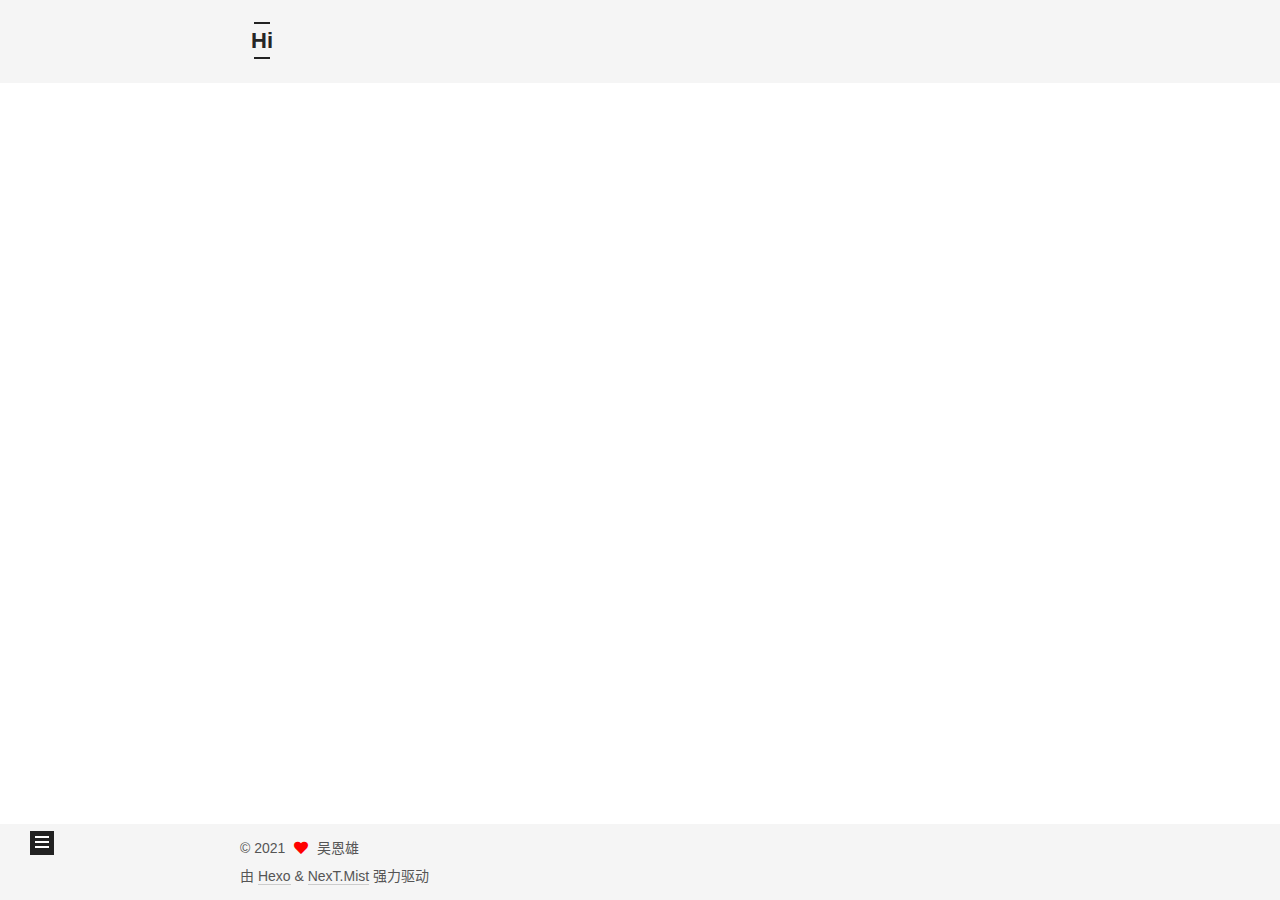
==== commit 66b80289: "Site updated: 2021-07-13 22:13:10" ====
--- a/archives/index.html
+++ b/archives/index.html
@@ -17,7 +17,7 @@
 
 <script id="hexo-configurations">
     var NexT = window.NexT || {};
-    var CONFIG = {"hostname":"example.com","root":"/","scheme":"Gemini","version":"7.8.0","exturl":false,"sidebar":{"position":"left","display":"post","padding":18,"offset":12,"onmobile":false},"copycode":{"enable":false,"show_result":false,"style":null},"back2top":{"enable":true,"sidebar":false,"scrollpercent":false},"bookmark":{"enable":false,"color":"#222","save":"auto"},"fancybox":false,"mediumzoom":false,"lazyload":false,"pangu":false,"comments":{"style":"tabs","active":null,"storage":true,"lazyload":false,"nav":null},"algolia":{"hits":{"per_page":10},"labels":{"input_placeholder":"Search for Posts","hits_empty":"We didn't find any results for the search: ${query}","hits_stats":"${hits} results found in ${time} ms"}},"localsearch":{"enable":false,"trigger":"auto","top_n_per_article":1,"unescape":false,"preload":false},"motion":{"enable":true,"async":false,"transition":{"post_block":"fadeIn","post_header":"slideDownIn","post_body":"slideDownIn","coll_header":"slideLeftIn","sidebar":"slideUpIn"}}};
+    var CONFIG = {"hostname":"example.com","root":"/","scheme":"Mist","version":"7.8.0","exturl":false,"sidebar":{"position":"left","display":"post","padding":18,"offset":12,"onmobile":false},"copycode":{"enable":false,"show_result":false,"style":null},"back2top":{"enable":true,"sidebar":false,"scrollpercent":false},"bookmark":{"enable":false,"color":"#222","save":"auto"},"fancybox":false,"mediumzoom":false,"lazyload":false,"pangu":false,"comments":{"style":"tabs","active":null,"storage":true,"lazyload":false,"nav":null},"algolia":{"hits":{"per_page":10},"labels":{"input_placeholder":"Search for Posts","hits_empty":"We didn't find any results for the search: ${query}","hits_stats":"${hits} results found in ${time} ms"}},"localsearch":{"enable":false,"trigger":"auto","top_n_per_article":1,"unescape":false,"preload":false},"motion":{"enable":true,"async":false,"transition":{"post_block":"fadeIn","post_header":"slideDownIn","post_body":"slideDownIn","coll_header":"slideLeftIn","sidebar":"slideUpIn"}}};
   </script>
 
   <meta name="description" content="不要看得太远">
@@ -284,7 +284,7 @@
   </span>
   <span class="author" itemprop="copyrightHolder">吴恩雄</span>
 </div>
-  <div class="powered-by">由 <a href="https://hexo.io/" class="theme-link" rel="noopener" target="_blank">Hexo</a> & <a href="https://theme-next.org/" class="theme-link" rel="noopener" target="_blank">NexT.Gemini</a> 强力驱动
+  <div class="powered-by">由 <a href="https://hexo.io/" class="theme-link" rel="noopener" target="_blank">Hexo</a> & <a href="https://mist.theme-next.org/" class="theme-link" rel="noopener" target="_blank">NexT.Mist</a> 强力驱动
   </div>
 
         
@@ -310,7 +310,7 @@
 <script src="/js/motion.js"></script>
 
 
-<script src="/js/schemes/pisces.js"></script>
+<script src="/js/schemes/muse.js"></script>
 
 
 <script src="/js/next-boot.js"></script>
--- a/css/main.css
+++ b/css/main.css
@@ -1,22 +1,22 @@
 :root {
-  --body-bg-color: #eee;
-  --content-bg-color: #fff;
+  --body-bg-color: #fff;
+  --content-bg-color: #f5f5f5;
   --card-bg-color: #f5f5f5;
   --text-color: #555;
   --blockquote-color: #666;
   --link-color: #555;
   --link-hover-color: #222;
-  --brand-color: #fff;
-  --brand-hover-color: #fff;
+  --brand-color: #222;
+  --brand-hover-color: #222;
   --table-row-odd-bg-color: #f9f9f9;
   --table-row-hover-bg-color: #f5f5f5;
-  --menu-item-bg-color: #f5f5f5;
-  --btn-default-bg: #fff;
-  --btn-default-color: #555;
-  --btn-default-border-color: #555;
-  --btn-default-hover-bg: #222;
-  --btn-default-hover-color: #fff;
-  --btn-default-hover-border-color: #222;
+  --menu-item-bg-color: #ddd;
+  --btn-default-bg: transparent;
+  --btn-default-color: var(--link-color);
+  --btn-default-border-color: var(--link-color);
+  --btn-default-hover-bg: transparent;
+  --btn-default-hover-color: var(--link-hover-color);
+  --btn-default-hover-border-color: var(--link-hover-color);
 }
 html {
   line-height: 1.15; /* 1 */
@@ -221,7 +221,7 @@
 }
 a,
 span.exturl {
-  border-bottom: 1px solid #999;
+  border-bottom: 1px solid #ccc;
   color: var(--link-color);
   outline: 0;
   text-decoration: none;
@@ -314,7 +314,7 @@
 .btn {
   background: var(--btn-default-bg);
   border: 2px solid var(--btn-default-border-color);
-  border-radius: 2px;
+  border-radius: 0;
   color: var(--btn-default-color);
   display: inline-block;
   font-size: 0.875em;
@@ -921,16 +921,16 @@
 }
 .main-inner {
   margin: 0 auto;
-  width: calc(100% - 20px);
+  width: 700px;
 }
 @media (min-width: 1200px) {
   .main-inner {
-    width: 1160px;
+    width: 800px;
   }
 }
 @media (min-width: 1600px) {
   .main-inner {
-    width: 73%;
+    width: 900px;
   }
 }
 @media (max-width: 767px) {
@@ -943,16 +943,16 @@
 }
 .header-inner {
   margin: 0 auto;
-  width: calc(100% - 20px);
+  width: 700px;
 }
 @media (min-width: 1200px) {
   .header-inner {
-    width: 1160px;
+    width: 800px;
   }
 }
 @media (min-width: 1600px) {
   .header-inner {
-    width: 73%;
+    width: 900px;
   }
 }
 .site-brand-container {
@@ -966,7 +966,7 @@
 }
 .site-meta {
   flex-grow: 1;
-  text-align: center;
+  text-align: left;
 }
 @media (max-width: 767px) {
   .site-meta {
@@ -991,7 +991,7 @@
   margin: 0;
 }
 .site-subtitle {
-  color: #ddd;
+  color: #999;
   font-size: 0.8125em;
   margin: 10px 0;
 }
@@ -1136,22 +1136,22 @@
   display: inline-block;
 }
 .site-author-image {
-  border: 1px solid #eee;
+  border: 2px solid #333;
   display: block;
   margin: 0 auto;
-  max-width: 120px;
+  max-width: 96px;
   padding: 2px;
 }
 .site-author-name {
-  color: var(--text-color);
-  font-weight: 600;
-  margin: 0;
+  color: #f5f5f5;
+  font-weight: normal;
+  margin: 5px 0 0;
   text-align: center;
 }
 .site-description {
   color: #999;
-  font-size: 0.8125em;
-  margin-top: 0;
+  font-size: 1em;
+  margin-top: 5px;
   text-align: center;
 }
 .links-of-author {
@@ -1168,7 +1168,7 @@
 }
 .links-of-author a::before,
 .links-of-author span.exturl::before {
-  background: #a2a6ff;
+  background: #f51b66;
   border-radius: 50%;
   content: ' ';
   display: inline-block;
@@ -1246,7 +1246,7 @@
 }
 .sidebar-nav li {
   border-bottom: 1px solid transparent;
-  color: var(--text-color);
+  color: #666;
   cursor: pointer;
   display: inline-block;
   font-size: 0.875em;
@@ -1255,14 +1255,14 @@
   margin-left: 10px;
 }
 .sidebar-nav li:hover {
-  color: #fc6423;
+  color: #f5f5f5;
 }
 .sidebar-nav .sidebar-nav-active {
-  border-bottom-color: #fc6423;
-  color: #fc6423;
+  border-bottom-color: #87daff;
+  color: #87daff;
 }
 .sidebar-nav .sidebar-nav-active:hover {
-  color: #fc6423;
+  color: #87daff;
 }
 .sidebar-panel {
   display: none;
@@ -1291,7 +1291,7 @@
   }
 }
 .sidebar-toggle:hover .toggle-line {
-  background: #fc6423;
+  background: #87daff;
 }
 .post-toc {
   font-size: 0.875em;
@@ -1330,14 +1330,14 @@
   display: block;
 }
 .post-toc .nav .active > a {
-  border-bottom-color: #fc6423;
-  color: #fc6423;
+  border-bottom-color: #87daff;
+  color: #87daff;
 }
 .post-toc .nav .active-current > a {
-  color: #fc6423;
+  color: #87daff;
 }
 .post-toc .nav .active-current > a:hover {
-  color: #fc6423;
+  color: #87daff;
 }
 .site-state {
   display: flex;
@@ -1352,20 +1352,20 @@
   padding: 0 15px;
 }
 .site-state-item:not(:first-child) {
-  border-left: 1px solid #eee;
+  border-left: 1px solid #333;
 }
 .site-state-item a {
   border-bottom: none;
 }
 .site-state-item-count {
   display: block;
-  font-size: 1em;
+  font-size: 1.25em;
   font-weight: 600;
   text-align: center;
 }
 .site-state-item-name {
-  color: #999;
-  font-size: 0.8125em;
+  color: inherit;
+  font-size: 0.875em;
 }
 .footer {
   color: #999;
@@ -1382,16 +1382,16 @@
   box-sizing: border-box;
   margin: 0 auto;
   text-align: center;
-  width: calc(100% - 20px);
+  width: 700px;
 }
 @media (min-width: 1200px) {
   .footer-inner {
-    width: 1160px;
+    width: 800px;
   }
 }
 @media (min-width: 1600px) {
   .footer-inner {
-    width: 73%;
+    width: 900px;
   }
 }
 .languages {
@@ -1489,7 +1489,7 @@
   color: #fff;
   cursor: pointer;
   left: 30px;
-  opacity: 0.6;
+  opacity: 1;
   padding: 0 6px;
   position: fixed;
   transition-property: bottom;
@@ -1500,10 +1500,10 @@
   display: none;
 }
 .back-to-top:hover {
-  color: #fc6423;
+  color: #87daff;
 }
 .back-to-top.back-to-top-on {
-  bottom: 30px;
+  bottom: 19px;
 }
 @media (max-width: 991px) {
   .back-to-top {
@@ -2141,425 +2141,244 @@
 .tag-cloud a:hover {
   color: var(--link-hover-color) !important;
 }
-.header {
-  margin: 0 auto;
-  position: relative;
-  width: calc(100% - 20px);
-}
-@media (min-width: 1200px) {
-  .header {
-    width: 1160px;
-  }
-}
-@media (min-width: 1600px) {
-  .header {
-    width: 73%;
-  }
-}
-@media (max-width: 991px) {
-  .header {
-    width: auto;
-  }
-}
-.header-inner {
-  background: var(--content-bg-color);
-  border-radius: initial;
-  box-shadow: 0 2px 2px 0 rgba(0,0,0,0.12), 0 3px 1px -2px rgba(0,0,0,0.06), 0 1px 5px 0 rgba(0,0,0,0.12);
-  overflow: hidden;
-  padding: 0;
-  position: absolute;
-  top: 0;
-  width: 240px;
-}
-@media (min-width: 1200px) {
-  .header-inner {
-    width: 240px;
-  }
-}
-@media (max-width: 991px) {
-  .header-inner {
-    border-radius: initial;
-    position: relative;
-    width: auto;
-  }
+hr {
+  height: 2px;
+  margin: 20px 0;
+}
+.btn {
+  padding: 0 10px;
+}
+.headband {
+  display: none;
 }
 .main-inner {
-  align-items: flex-start;
-  display: flex;
-  justify-content: space-between;
-  flex-direction: row-reverse;
-}
-@media (max-width: 991px) {
+  padding-bottom: 80px;
+}
+@media (max-width: 767px) {
   .main-inner {
     width: auto;
   }
 }
-.content-wrap {
+.content {
+  padding-top: 80px;
+}
+@media (max-width: 767px) {
+  .content {
+    padding-top: 60px;
+  }
+}
+.pagination {
+  margin: 120px 0 0;
+  text-align: left;
+}
+@media (max-width: 767px) {
+  .pagination {
+    margin: 80px 10px 0;
+    text-align: center;
+  }
+}
+.footer {
   background: var(--content-bg-color);
-  border-radius: initial;
-  box-shadow: 0 2px 2px 0 rgba(0,0,0,0.12), 0 3px 1px -2px rgba(0,0,0,0.06), 0 1px 5px 0 rgba(0,0,0,0.12);
-  box-sizing: border-box;
-  padding: 40px;
-  width: calc(100% - 252px);
-}
-@media (max-width: 991px) {
-  .content-wrap {
-    border-radius: initial;
-    padding: 20px;
-    width: 100%;
-  }
+  color: var(--text-color);
+  padding: 10px 0;
 }
 .footer-inner {
-  padding-left: 260px;
-}
-.back-to-top {
-  left: auto;
-  right: 30px;
-}
-@media (max-width: 991px) {
-  .back-to-top {
-    right: 20px;
-  }
-}
-@media (max-width: 991px) {
+  text-align: left;
+}
+@media (max-width: 767px) {
   .footer-inner {
-    padding-left: 0;
-    padding-right: 0;
+    text-align: center;
     width: auto;
   }
 }
-.site-brand-container {
-  background: #222;
-}
-@media (max-width: 991px) {
-  .site-brand-container {
-    box-shadow: 0 0 16px rgba(0,0,0,0.5);
+.header {
+  background: var(--content-bg-color);
+}
+.header-inner {
+  align-items: center;
+  display: flex;
+  padding: 20px 0;
+}
+@media (max-width: 767px) {
+  .header-inner {
+    display: block;
+    padding: 10px 0;
+    width: auto;
   }
 }
 .site-meta {
-  padding: 20px 0;
-}
-.brand {
-  padding: 0;
+  line-height: normal;
+}
+.site-meta .brand {
+  padding: 2px 1px;
+}
+@media (max-width: 767px) {
+  .site-meta .brand {
+    display: block;
+  }
+}
+.site-meta .site-title {
+  font-weight: bolder;
+}
+.logo-line-before,
+.logo-line-after {
+  display: block;
+  margin: 0 auto;
+  overflow: hidden;
+  width: 75%;
+}
+@media (max-width: 767px) {
+  .logo-line-before,
+  .logo-line-after {
+    display: none;
+  }
+}
+.logo-line-before i,
+.logo-line-after i {
+  background: var(--brand-color);
+  display: block;
+  height: 2px;
+  position: relative;
+}
+.use-motion .logo-line-before i {
+  left: -100%;
+}
+.use-motion .logo-line-after i {
+  right: -100%;
 }
 .site-subtitle {
-  margin: 10px 10px 0;
-}
-.custom-logo-image {
-  margin-top: 20px;
-}
-@media (max-width: 991px) {
-  .custom-logo-image {
-    display: none;
-  }
-}
-@media (min-width: 768px) and (max-width: 991px) {
-  .site-nav-toggle,
-  .site-nav-right {
-    display: flex;
-    flex-direction: column;
-    justify-content: center;
-  }
-}
-.site-nav-toggle .toggle,
-.site-nav-right .toggle {
-  color: #fff;
-}
-.site-nav-toggle .toggle .toggle-line,
-.site-nav-right .toggle .toggle-line {
-  background: #fff;
-}
-@media (min-width: 768px) and (max-width: 991px) {
+  display: none;
+}
+.site-nav {
+  flex-grow: 1;
+}
+@media (max-width: 767px) {
   .site-nav {
-    display: none;
-  }
+    padding: 10px 10px 0;
+  }
+}
+.menu {
+  margin: 0;
 }
 .menu .menu-item {
-  display: block;
   margin: 0;
+}
+@media (max-width: 767px) {
+  .menu .menu-item {
+    margin-top: 5px;
+  }
 }
 .menu .menu-item a,
 .menu .menu-item span.exturl {
-  padding: 5px 20px;
-  position: relative;
+  border-radius: 2px;
+  padding: 0 10px;
+  transition-property: background;
+}
+@media (max-width: 767px) {
+  .menu .menu-item a,
+  .menu .menu-item span.exturl {
+    text-align: left;
+  }
+}
+.menu .menu-item .badge {
+  background: #fff;
+  border-radius: 10px;
+  color: #555;
+  padding: 1px 4px;
+  text-shadow: 1px 1px 0 rgba(0,0,0,0.1);
+}
+.posts-expand.index .post-title,
+.posts-expand.index .post-meta {
   text-align: left;
-  transition-property: background-color;
-}
-@media (max-width: 991px) {
-  .menu .menu-item.menu-item-search {
-    display: none;
-  }
-}
-.menu .menu-item .badge {
+}
+@media (max-width: 767px) {
+  .posts-expand.index .post-title,
+  .posts-expand.index .post-meta {
+    text-align: center;
+  }
+}
+.posts-expand.index .post-meta {
+  margin: 5px 0 20px 0;
+}
+.posts-expand .post-eof {
+  display: none;
+}
+.posts-expand .post-block:not(:first-child) {
+  margin-top: 120px;
+}
+.posts-expand .post-title,
+.posts-expand .post-meta {
+  text-align: center;
+}
+.posts-expand .post-body img {
+  margin-left: 0;
+}
+.posts-expand .post-tags {
+  text-align: left;
+}
+.posts-expand .post-tags a {
+  background: #f5f5f5;
+  border-bottom: none;
+  padding: 1px 5px;
+}
+.posts-expand .post-tags a:hover {
   background: #ccc;
-  border-radius: 10px;
-  color: #fff;
-  float: right;
-  padding: 2px 5px;
-  text-shadow: 1px 1px 0 rgba(0,0,0,0.1);
-  vertical-align: middle;
-}
-.main-menu .menu-item-active a::after {
-  background: #bbb;
-  border-radius: 50%;
-  content: ' ';
-  height: 6px;
-  margin-top: -3px;
-  position: absolute;
-  right: 15px;
-  top: 50%;
-  width: 6px;
-}
-.sub-menu {
-  background: var(--content-bg-color);
-  border-bottom: 1px solid #ddd;
-  margin: 0;
-  padding: 6px 0;
-}
-.sub-menu .menu-item {
-  display: inline-block;
-}
-.sub-menu .menu-item a,
-.sub-menu .menu-item span.exturl {
-  background: transparent;
-  margin: 5px 10px;
-  padding: initial;
-}
-.sub-menu .menu-item a:hover,
-.sub-menu .menu-item span.exturl:hover {
-  background: transparent;
-  color: #fc6423;
-}
-.sub-menu .menu-item-active a {
-  border-bottom-color: #fc6423;
-  color: #fc6423;
-}
-.sub-menu .menu-item-active a:hover {
-  border-bottom-color: #fc6423;
-}
-.sidebar {
-  background: var(--body-bg-color);
-  box-shadow: none;
-  margin-top: 100%;
-  position: static;
-  width: 240px;
-}
-@media (max-width: 991px) {
-  .sidebar {
-    display: none;
-  }
-}
-.sidebar-toggle {
-  display: none;
-}
-.sidebar-inner {
-  background: var(--content-bg-color);
-  border-radius: initial;
-  box-shadow: 0 2px 2px 0 rgba(0,0,0,0.12), 0 3px 1px -2px rgba(0,0,0,0.06), 0 1px 5px 0 rgba(0,0,0,0.12), 0 -1px 0.5px 0 rgba(0,0,0,0.09);
-  box-sizing: border-box;
-  color: var(--text-color);
-  width: 240px;
-  opacity: 0;
-}
-.sidebar-inner.affix {
-  position: fixed;
-  top: 12px;
-}
-.sidebar-inner.affix-bottom {
-  position: absolute;
-}
-.site-state-item {
-  padding: 0 10px;
-}
-.sidebar-button {
-  border-bottom: 1px dotted #ccc;
-  border-top: 1px dotted #ccc;
-  margin-top: 10px;
-  text-align: center;
-}
-.sidebar-button a {
-  border: 0;
-  color: #fc6423;
-  display: block;
-}
-.sidebar-button a:hover {
+}
+.posts-expand .post-nav {
+  margin-top: 40px;
+}
+.post-button {
+  margin-top: 20px;
+  text-align: left;
+}
+.post-button .btn {
   background: none;
   border: 0;
-  color: #e34603;
-}
-.sidebar-button a:hover .fa,
-.sidebar-button a:hover .fab,
-.sidebar-button a:hover .far,
-.sidebar-button a:hover .fas {
-  color: #e34603;
-}
-.links-of-author {
-  display: flex;
-  flex-wrap: wrap;
-  margin-top: 10px;
-  justify-content: center;
-}
-.links-of-author-item {
-  margin: 5px 0 0;
-  width: 50%;
-}
-.links-of-author-item a,
-.links-of-author-item span.exturl {
+  border-bottom: 2px solid var(--btn-default-border-color);
+  padding: 0;
+  transition-property: border;
+}
+.post-button .btn:hover {
+  border-bottom-color: var(--btn-default-hover-border-color);
+}
+.sidebar {
+  left: -320px;
+}
+.sidebar.sidebar-active {
+  left: 0;
+}
+.sidebar {
+  width: 320px;
+  z-index: 1200;
+  transition-delay: 0s;
+  transition-duration: 0.2s;
+  transition-timing-function: ease-out;
+}
+.sidebar a,
+.sidebar span.exturl {
+  border-bottom-color: #555;
+  color: #999;
+}
+.sidebar a:hover,
+.sidebar span.exturl:hover {
+  border-bottom-color: #eee;
+  color: #eee;
+}
+.links-of-blogroll-item {
+  padding: 2px 10px;
+}
+.links-of-blogroll-item a,
+.links-of-blogroll-item span.exturl {
   box-sizing: border-box;
   display: inline-block;
-  margin-bottom: 0;
-  margin-right: 0;
-  max-width: 216px;
+  max-width: 280px;
   overflow: hidden;
-  padding: 0 5px;
   text-overflow: ellipsis;
   white-space: nowrap;
 }
-.links-of-author-item a,
-.links-of-author-item span.exturl {
-  border-bottom: none;
-  display: block;
-  text-decoration: none;
-}
-.links-of-author-item a::before,
-.links-of-author-item span.exturl::before {
-  display: none;
-}
-.links-of-author-item a:hover,
-.links-of-author-item span.exturl:hover {
-  background: var(--body-bg-color);
-  border-radius: 4px;
-}
-.links-of-author-item .fa,
-.links-of-author-item .fab,
-.links-of-author-item .far,
-.links-of-author-item .fas {
-  margin-right: 2px;
-}
-.links-of-blogroll-item {
-  padding: 0;
-}
-.content-wrap {
-  background: initial;
-  box-shadow: initial;
-  padding: initial;
-}
-.post-block {
-  background: var(--content-bg-color);
-  border-radius: initial;
-  box-shadow: 0 2px 2px 0 rgba(0,0,0,0.12), 0 3px 1px -2px rgba(0,0,0,0.06), 0 1px 5px 0 rgba(0,0,0,0.12);
-  padding: 40px;
-}
-.post-block + .post-block {
-  border-radius: initial;
-  box-shadow: 0 2px 2px 0 rgba(0,0,0,0.12), 0 3px 1px -2px rgba(0,0,0,0.06), 0 1px 5px 0 rgba(0,0,0,0.12), 0 -1px 0.5px 0 rgba(0,0,0,0.09);
-  margin-top: 12px;
-}
-.comments {
-  background: var(--content-bg-color);
-  border-radius: initial;
-  box-shadow: 0 2px 2px 0 rgba(0,0,0,0.12), 0 3px 1px -2px rgba(0,0,0,0.06), 0 1px 5px 0 rgba(0,0,0,0.12), 0 -1px 0.5px 0 rgba(0,0,0,0.09);
-  margin-top: 12px;
-  padding: 40px;
-}
-.tabs-comment {
-  margin-top: 1em;
-}
-.content {
-  padding-top: initial;
-}
-.post-eof {
-  display: none;
-}
-.pagination {
-  background: var(--content-bg-color);
-  border-radius: initial;
-  border-top: initial;
-  box-shadow: 0 2px 2px 0 rgba(0,0,0,0.12), 0 3px 1px -2px rgba(0,0,0,0.06), 0 1px 5px 0 rgba(0,0,0,0.12), 0 -1px 0.5px 0 rgba(0,0,0,0.09);
-  margin: 12px 0 0;
-  padding: 10px 0 10px;
-}
-.pagination .prev,
-.pagination .next,
-.pagination .page-number {
-  margin-bottom: initial;
-  top: initial;
-}
-.main {
-  padding-bottom: initial;
-}
-.footer {
-  bottom: auto;
-}
 .sub-menu {
-  border-bottom: initial;
-  box-shadow: 0 2px 2px 0 rgba(0,0,0,0.12), 0 3px 1px -2px rgba(0,0,0,0.06), 0 1px 5px 0 rgba(0,0,0,0.12);
-}
-.sub-menu + .content .post-block {
-  box-shadow: 0 2px 2px 0 rgba(0,0,0,0.12), 0 3px 1px -2px rgba(0,0,0,0.06), 0 1px 5px 0 rgba(0,0,0,0.12), 0 -1px 0.5px 0 rgba(0,0,0,0.09);
-  margin-top: 12px;
-}
-@media (min-width: 768px) and (max-width: 991px) {
-  .sub-menu + .content .post-block {
-    margin-top: 10px;
-  }
-}
-@media (max-width: 767px) {
-  .sub-menu + .content .post-block {
-    margin-top: 8px;
-  }
-}
-.post-body h1,
-.post-body h2 {
-  border-bottom: 1px solid #eee;
-}
-.post-body h3 {
-  border-bottom: 1px dotted #eee;
-}
-@media (min-width: 768px) and (max-width: 991px) {
-  .content-wrap {
-    padding: 10px;
-  }
-  .posts-expand .post-button {
-    margin-top: 20px;
-  }
-  .post-block {
-    border-radius: initial;
-    box-shadow: 0 2px 2px 0 rgba(0,0,0,0.12), 0 3px 1px -2px rgba(0,0,0,0.06), 0 1px 5px 0 rgba(0,0,0,0.12), 0 -1px 0.5px 0 rgba(0,0,0,0.09);
-    padding: 20px;
-  }
-  .post-block + .post-block {
-    margin-top: 10px;
-  }
-  .comments {
-    margin-top: 10px;
-    padding: 10px 20px;
-  }
-  .pagination {
-    margin: 10px 0 0;
-  }
-}
-@media (max-width: 767px) {
-  .content-wrap {
-    padding: 8px;
-  }
-  .posts-expand .post-button {
-    margin: 12px 0;
-  }
-  .post-block {
-    border-radius: initial;
-    box-shadow: 0 2px 2px 0 rgba(0,0,0,0.12), 0 3px 1px -2px rgba(0,0,0,0.06), 0 1px 5px 0 rgba(0,0,0,0.12), 0 -1px 0.5px 0 rgba(0,0,0,0.09);
-    min-height: auto;
-    padding: 12px;
-  }
-  .post-block + .post-block {
-    margin-top: 8px;
-  }
-  .comments {
-    margin-top: 8px;
-    padding: 10px 12px;
-  }
-  .pagination {
-    margin: 8px 0 0;
-  }
-}
+  margin: 10px 0;
+}
+.sub-menu .menu-item {
+  display: inline-block;
+}
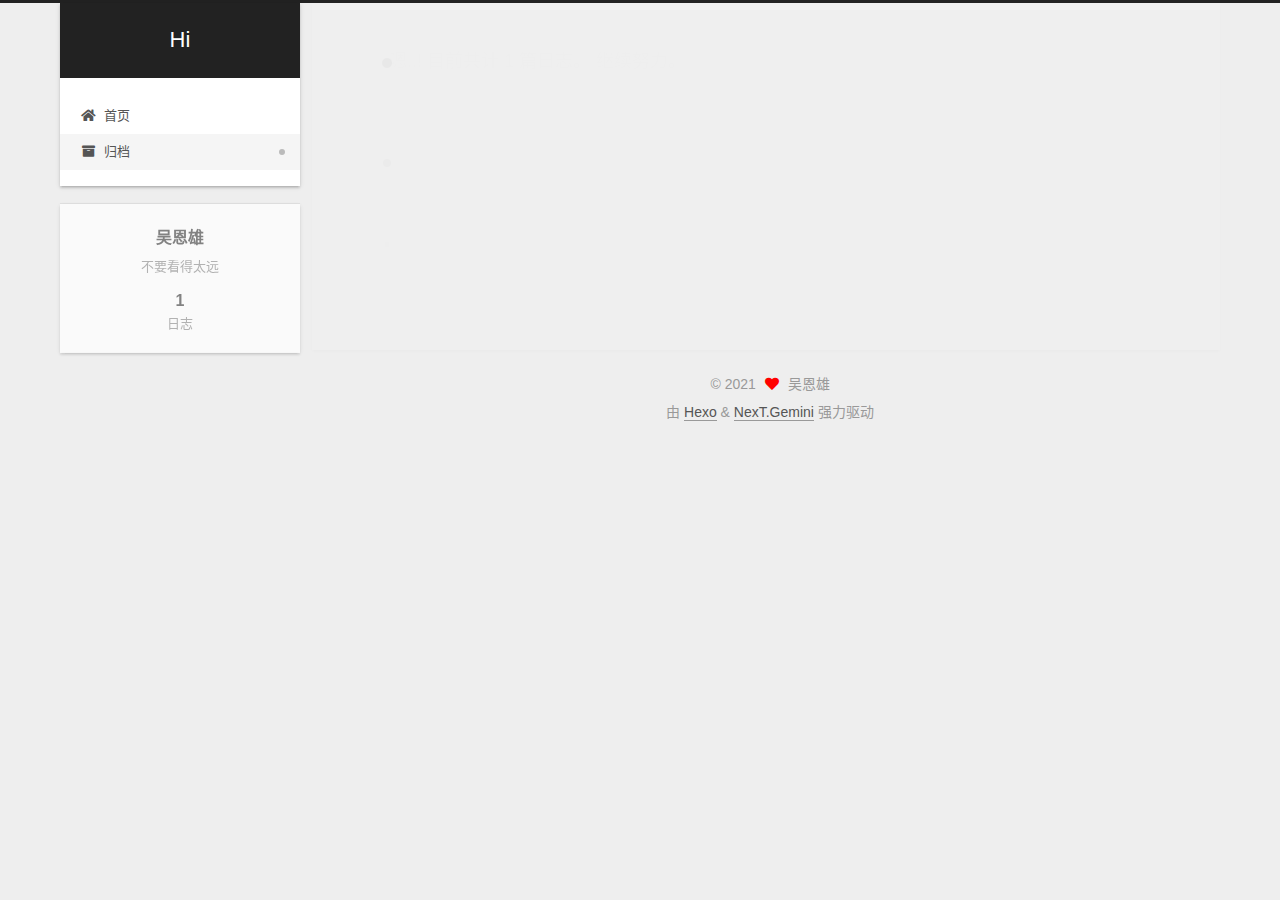
==== commit 7cb6d322: "Site updated: 2021-07-13 22:18:36" ====
--- a/archives/index.html
+++ b/archives/index.html
@@ -17,7 +17,7 @@
 
 <script id="hexo-configurations">
     var NexT = window.NexT || {};
-    var CONFIG = {"hostname":"example.com","root":"/","scheme":"Mist","version":"7.8.0","exturl":false,"sidebar":{"position":"left","display":"post","padding":18,"offset":12,"onmobile":false},"copycode":{"enable":false,"show_result":false,"style":null},"back2top":{"enable":true,"sidebar":false,"scrollpercent":false},"bookmark":{"enable":false,"color":"#222","save":"auto"},"fancybox":false,"mediumzoom":false,"lazyload":false,"pangu":false,"comments":{"style":"tabs","active":null,"storage":true,"lazyload":false,"nav":null},"algolia":{"hits":{"per_page":10},"labels":{"input_placeholder":"Search for Posts","hits_empty":"We didn't find any results for the search: ${query}","hits_stats":"${hits} results found in ${time} ms"}},"localsearch":{"enable":false,"trigger":"auto","top_n_per_article":1,"unescape":false,"preload":false},"motion":{"enable":true,"async":false,"transition":{"post_block":"fadeIn","post_header":"slideDownIn","post_body":"slideDownIn","coll_header":"slideLeftIn","sidebar":"slideUpIn"}}};
+    var CONFIG = {"hostname":"example.com","root":"/","scheme":"Gemini","version":"7.8.0","exturl":false,"sidebar":{"position":"left","display":"post","padding":18,"offset":12,"onmobile":false},"copycode":{"enable":false,"show_result":false,"style":null},"back2top":{"enable":true,"sidebar":false,"scrollpercent":false},"bookmark":{"enable":false,"color":"#222","save":"auto"},"fancybox":false,"mediumzoom":false,"lazyload":false,"pangu":false,"comments":{"style":"tabs","active":null,"storage":true,"lazyload":false,"nav":null},"algolia":{"hits":{"per_page":10},"labels":{"input_placeholder":"Search for Posts","hits_empty":"We didn't find any results for the search: ${query}","hits_stats":"${hits} results found in ${time} ms"}},"localsearch":{"enable":false,"trigger":"auto","top_n_per_article":1,"unescape":false,"preload":false},"motion":{"enable":true,"async":false,"transition":{"post_block":"fadeIn","post_header":"slideDownIn","post_body":"slideDownIn","coll_header":"slideLeftIn","sidebar":"slideUpIn"}}};
   </script>
 
   <meta name="description" content="不要看得太远">
@@ -284,7 +284,7 @@
   </span>
   <span class="author" itemprop="copyrightHolder">吴恩雄</span>
 </div>
-  <div class="powered-by">由 <a href="https://hexo.io/" class="theme-link" rel="noopener" target="_blank">Hexo</a> & <a href="https://mist.theme-next.org/" class="theme-link" rel="noopener" target="_blank">NexT.Mist</a> 强力驱动
+  <div class="powered-by">由 <a href="https://hexo.io/" class="theme-link" rel="noopener" target="_blank">Hexo</a> & <a href="https://theme-next.org/" class="theme-link" rel="noopener" target="_blank">NexT.Gemini</a> 强力驱动
   </div>
 
         
@@ -310,7 +310,7 @@
 <script src="/js/motion.js"></script>
 
 
-<script src="/js/schemes/muse.js"></script>
+<script src="/js/schemes/pisces.js"></script>
 
 
 <script src="/js/next-boot.js"></script>
--- a/css/main.css
+++ b/css/main.css
@@ -1,22 +1,22 @@
 :root {
-  --body-bg-color: #fff;
-  --content-bg-color: #f5f5f5;
+  --body-bg-color: #eee;
+  --content-bg-color: #fff;
   --card-bg-color: #f5f5f5;
   --text-color: #555;
   --blockquote-color: #666;
   --link-color: #555;
   --link-hover-color: #222;
-  --brand-color: #222;
-  --brand-hover-color: #222;
+  --brand-color: #fff;
+  --brand-hover-color: #fff;
   --table-row-odd-bg-color: #f9f9f9;
   --table-row-hover-bg-color: #f5f5f5;
-  --menu-item-bg-color: #ddd;
-  --btn-default-bg: transparent;
-  --btn-default-color: var(--link-color);
-  --btn-default-border-color: var(--link-color);
-  --btn-default-hover-bg: transparent;
-  --btn-default-hover-color: var(--link-hover-color);
-  --btn-default-hover-border-color: var(--link-hover-color);
+  --menu-item-bg-color: #f5f5f5;
+  --btn-default-bg: #fff;
+  --btn-default-color: #555;
+  --btn-default-border-color: #555;
+  --btn-default-hover-bg: #222;
+  --btn-default-hover-color: #fff;
+  --btn-default-hover-border-color: #222;
 }
 html {
   line-height: 1.15; /* 1 */
@@ -221,7 +221,7 @@
 }
 a,
 span.exturl {
-  border-bottom: 1px solid #ccc;
+  border-bottom: 1px solid #999;
   color: var(--link-color);
   outline: 0;
   text-decoration: none;
@@ -314,7 +314,7 @@
 .btn {
   background: var(--btn-default-bg);
   border: 2px solid var(--btn-default-border-color);
-  border-radius: 0;
+  border-radius: 2px;
   color: var(--btn-default-color);
   display: inline-block;
   font-size: 0.875em;
@@ -921,16 +921,16 @@
 }
 .main-inner {
   margin: 0 auto;
-  width: 700px;
+  width: calc(100% - 20px);
 }
 @media (min-width: 1200px) {
   .main-inner {
-    width: 800px;
+    width: 1160px;
   }
 }
 @media (min-width: 1600px) {
   .main-inner {
-    width: 900px;
+    width: 73%;
   }
 }
 @media (max-width: 767px) {
@@ -943,16 +943,16 @@
 }
 .header-inner {
   margin: 0 auto;
-  width: 700px;
+  width: calc(100% - 20px);
 }
 @media (min-width: 1200px) {
   .header-inner {
-    width: 800px;
+    width: 1160px;
   }
 }
 @media (min-width: 1600px) {
   .header-inner {
-    width: 900px;
+    width: 73%;
   }
 }
 .site-brand-container {
@@ -966,7 +966,7 @@
 }
 .site-meta {
   flex-grow: 1;
-  text-align: left;
+  text-align: center;
 }
 @media (max-width: 767px) {
   .site-meta {
@@ -991,7 +991,7 @@
   margin: 0;
 }
 .site-subtitle {
-  color: #999;
+  color: #ddd;
   font-size: 0.8125em;
   margin: 10px 0;
 }
@@ -1136,22 +1136,22 @@
   display: inline-block;
 }
 .site-author-image {
-  border: 2px solid #333;
+  border: 1px solid #eee;
   display: block;
   margin: 0 auto;
-  max-width: 96px;
+  max-width: 120px;
   padding: 2px;
 }
 .site-author-name {
-  color: #f5f5f5;
-  font-weight: normal;
-  margin: 5px 0 0;
+  color: var(--text-color);
+  font-weight: 600;
+  margin: 0;
   text-align: center;
 }
 .site-description {
   color: #999;
-  font-size: 1em;
-  margin-top: 5px;
+  font-size: 0.8125em;
+  margin-top: 0;
   text-align: center;
 }
 .links-of-author {
@@ -1168,7 +1168,7 @@
 }
 .links-of-author a::before,
 .links-of-author span.exturl::before {
-  background: #f51b66;
+  background: #2d71ff;
   border-radius: 50%;
   content: ' ';
   display: inline-block;
@@ -1246,7 +1246,7 @@
 }
 .sidebar-nav li {
   border-bottom: 1px solid transparent;
-  color: #666;
+  color: var(--text-color);
   cursor: pointer;
   display: inline-block;
   font-size: 0.875em;
@@ -1255,14 +1255,14 @@
   margin-left: 10px;
 }
 .sidebar-nav li:hover {
-  color: #f5f5f5;
+  color: #fc6423;
 }
 .sidebar-nav .sidebar-nav-active {
-  border-bottom-color: #87daff;
-  color: #87daff;
+  border-bottom-color: #fc6423;
+  color: #fc6423;
 }
 .sidebar-nav .sidebar-nav-active:hover {
-  color: #87daff;
+  color: #fc6423;
 }
 .sidebar-panel {
   display: none;
@@ -1291,7 +1291,7 @@
   }
 }
 .sidebar-toggle:hover .toggle-line {
-  background: #87daff;
+  background: #fc6423;
 }
 .post-toc {
   font-size: 0.875em;
@@ -1330,14 +1330,14 @@
   display: block;
 }
 .post-toc .nav .active > a {
-  border-bottom-color: #87daff;
-  color: #87daff;
+  border-bottom-color: #fc6423;
+  color: #fc6423;
 }
 .post-toc .nav .active-current > a {
-  color: #87daff;
+  color: #fc6423;
 }
 .post-toc .nav .active-current > a:hover {
-  color: #87daff;
+  color: #fc6423;
 }
 .site-state {
   display: flex;
@@ -1352,20 +1352,20 @@
   padding: 0 15px;
 }
 .site-state-item:not(:first-child) {
-  border-left: 1px solid #333;
+  border-left: 1px solid #eee;
 }
 .site-state-item a {
   border-bottom: none;
 }
 .site-state-item-count {
   display: block;
-  font-size: 1.25em;
+  font-size: 1em;
   font-weight: 600;
   text-align: center;
 }
 .site-state-item-name {
-  color: inherit;
-  font-size: 0.875em;
+  color: #999;
+  font-size: 0.8125em;
 }
 .footer {
   color: #999;
@@ -1382,16 +1382,16 @@
   box-sizing: border-box;
   margin: 0 auto;
   text-align: center;
-  width: 700px;
+  width: calc(100% - 20px);
 }
 @media (min-width: 1200px) {
   .footer-inner {
-    width: 800px;
+    width: 1160px;
   }
 }
 @media (min-width: 1600px) {
   .footer-inner {
-    width: 900px;
+    width: 73%;
   }
 }
 .languages {
@@ -1489,7 +1489,7 @@
   color: #fff;
   cursor: pointer;
   left: 30px;
-  opacity: 1;
+  opacity: 0.6;
   padding: 0 6px;
   position: fixed;
   transition-property: bottom;
@@ -1500,10 +1500,10 @@
   display: none;
 }
 .back-to-top:hover {
-  color: #87daff;
+  color: #fc6423;
 }
 .back-to-top.back-to-top-on {
-  bottom: 19px;
+  bottom: 30px;
 }
 @media (max-width: 991px) {
   .back-to-top {
@@ -2141,244 +2141,425 @@
 .tag-cloud a:hover {
   color: var(--link-hover-color) !important;
 }
-hr {
-  height: 2px;
-  margin: 20px 0;
-}
-.btn {
-  padding: 0 10px;
-}
-.headband {
-  display: none;
+.header {
+  margin: 0 auto;
+  position: relative;
+  width: calc(100% - 20px);
+}
+@media (min-width: 1200px) {
+  .header {
+    width: 1160px;
+  }
+}
+@media (min-width: 1600px) {
+  .header {
+    width: 73%;
+  }
+}
+@media (max-width: 991px) {
+  .header {
+    width: auto;
+  }
+}
+.header-inner {
+  background: var(--content-bg-color);
+  border-radius: initial;
+  box-shadow: 0 2px 2px 0 rgba(0,0,0,0.12), 0 3px 1px -2px rgba(0,0,0,0.06), 0 1px 5px 0 rgba(0,0,0,0.12);
+  overflow: hidden;
+  padding: 0;
+  position: absolute;
+  top: 0;
+  width: 240px;
+}
+@media (min-width: 1200px) {
+  .header-inner {
+    width: 240px;
+  }
+}
+@media (max-width: 991px) {
+  .header-inner {
+    border-radius: initial;
+    position: relative;
+    width: auto;
+  }
 }
 .main-inner {
-  padding-bottom: 80px;
-}
-@media (max-width: 767px) {
+  align-items: flex-start;
+  display: flex;
+  justify-content: space-between;
+  flex-direction: row-reverse;
+}
+@media (max-width: 991px) {
   .main-inner {
     width: auto;
   }
 }
-.content {
-  padding-top: 80px;
-}
-@media (max-width: 767px) {
-  .content {
-    padding-top: 60px;
-  }
-}
-.pagination {
-  margin: 120px 0 0;
-  text-align: left;
-}
-@media (max-width: 767px) {
-  .pagination {
-    margin: 80px 10px 0;
-    text-align: center;
-  }
-}
-.footer {
+.content-wrap {
   background: var(--content-bg-color);
-  color: var(--text-color);
-  padding: 10px 0;
+  border-radius: initial;
+  box-shadow: 0 2px 2px 0 rgba(0,0,0,0.12), 0 3px 1px -2px rgba(0,0,0,0.06), 0 1px 5px 0 rgba(0,0,0,0.12);
+  box-sizing: border-box;
+  padding: 40px;
+  width: calc(100% - 252px);
+}
+@media (max-width: 991px) {
+  .content-wrap {
+    border-radius: initial;
+    padding: 20px;
+    width: 100%;
+  }
 }
 .footer-inner {
-  text-align: left;
-}
-@media (max-width: 767px) {
+  padding-left: 260px;
+}
+.back-to-top {
+  left: auto;
+  right: 30px;
+}
+@media (max-width: 991px) {
+  .back-to-top {
+    right: 20px;
+  }
+}
+@media (max-width: 991px) {
   .footer-inner {
-    text-align: center;
+    padding-left: 0;
+    padding-right: 0;
     width: auto;
   }
 }
-.header {
-  background: var(--content-bg-color);
-}
-.header-inner {
-  align-items: center;
-  display: flex;
+.site-brand-container {
+  background: #222;
+}
+@media (max-width: 991px) {
+  .site-brand-container {
+    box-shadow: 0 0 16px rgba(0,0,0,0.5);
+  }
+}
+.site-meta {
   padding: 20px 0;
 }
-@media (max-width: 767px) {
-  .header-inner {
-    display: block;
-    padding: 10px 0;
-    width: auto;
-  }
-}
-.site-meta {
-  line-height: normal;
-}
-.site-meta .brand {
-  padding: 2px 1px;
-}
-@media (max-width: 767px) {
-  .site-meta .brand {
-    display: block;
-  }
-}
-.site-meta .site-title {
-  font-weight: bolder;
-}
-.logo-line-before,
-.logo-line-after {
+.brand {
+  padding: 0;
+}
+.site-subtitle {
+  margin: 10px 10px 0;
+}
+.custom-logo-image {
+  margin-top: 20px;
+}
+@media (max-width: 991px) {
+  .custom-logo-image {
+    display: none;
+  }
+}
+@media (min-width: 768px) and (max-width: 991px) {
+  .site-nav-toggle,
+  .site-nav-right {
+    display: flex;
+    flex-direction: column;
+    justify-content: center;
+  }
+}
+.site-nav-toggle .toggle,
+.site-nav-right .toggle {
+  color: #fff;
+}
+.site-nav-toggle .toggle .toggle-line,
+.site-nav-right .toggle .toggle-line {
+  background: #fff;
+}
+@media (min-width: 768px) and (max-width: 991px) {
+  .site-nav {
+    display: none;
+  }
+}
+.menu .menu-item {
   display: block;
-  margin: 0 auto;
-  overflow: hidden;
-  width: 75%;
-}
-@media (max-width: 767px) {
-  .logo-line-before,
-  .logo-line-after {
-    display: none;
-  }
-}
-.logo-line-before i,
-.logo-line-after i {
-  background: var(--brand-color);
-  display: block;
-  height: 2px;
-  position: relative;
-}
-.use-motion .logo-line-before i {
-  left: -100%;
-}
-.use-motion .logo-line-after i {
-  right: -100%;
-}
-.site-subtitle {
-  display: none;
-}
-.site-nav {
-  flex-grow: 1;
-}
-@media (max-width: 767px) {
-  .site-nav {
-    padding: 10px 10px 0;
-  }
-}
-.menu {
   margin: 0;
-}
-.menu .menu-item {
-  margin: 0;
-}
-@media (max-width: 767px) {
-  .menu .menu-item {
-    margin-top: 5px;
-  }
 }
 .menu .menu-item a,
 .menu .menu-item span.exturl {
-  border-radius: 2px;
+  padding: 5px 20px;
+  position: relative;
+  text-align: left;
+  transition-property: background-color;
+}
+@media (max-width: 991px) {
+  .menu .menu-item.menu-item-search {
+    display: none;
+  }
+}
+.menu .menu-item .badge {
+  background: #ccc;
+  border-radius: 10px;
+  color: #fff;
+  float: right;
+  padding: 2px 5px;
+  text-shadow: 1px 1px 0 rgba(0,0,0,0.1);
+  vertical-align: middle;
+}
+.main-menu .menu-item-active a::after {
+  background: #bbb;
+  border-radius: 50%;
+  content: ' ';
+  height: 6px;
+  margin-top: -3px;
+  position: absolute;
+  right: 15px;
+  top: 50%;
+  width: 6px;
+}
+.sub-menu {
+  background: var(--content-bg-color);
+  border-bottom: 1px solid #ddd;
+  margin: 0;
+  padding: 6px 0;
+}
+.sub-menu .menu-item {
+  display: inline-block;
+}
+.sub-menu .menu-item a,
+.sub-menu .menu-item span.exturl {
+  background: transparent;
+  margin: 5px 10px;
+  padding: initial;
+}
+.sub-menu .menu-item a:hover,
+.sub-menu .menu-item span.exturl:hover {
+  background: transparent;
+  color: #fc6423;
+}
+.sub-menu .menu-item-active a {
+  border-bottom-color: #fc6423;
+  color: #fc6423;
+}
+.sub-menu .menu-item-active a:hover {
+  border-bottom-color: #fc6423;
+}
+.sidebar {
+  background: var(--body-bg-color);
+  box-shadow: none;
+  margin-top: 100%;
+  position: static;
+  width: 240px;
+}
+@media (max-width: 991px) {
+  .sidebar {
+    display: none;
+  }
+}
+.sidebar-toggle {
+  display: none;
+}
+.sidebar-inner {
+  background: var(--content-bg-color);
+  border-radius: initial;
+  box-shadow: 0 2px 2px 0 rgba(0,0,0,0.12), 0 3px 1px -2px rgba(0,0,0,0.06), 0 1px 5px 0 rgba(0,0,0,0.12), 0 -1px 0.5px 0 rgba(0,0,0,0.09);
+  box-sizing: border-box;
+  color: var(--text-color);
+  width: 240px;
+  opacity: 0;
+}
+.sidebar-inner.affix {
+  position: fixed;
+  top: 12px;
+}
+.sidebar-inner.affix-bottom {
+  position: absolute;
+}
+.site-state-item {
   padding: 0 10px;
-  transition-property: background;
-}
-@media (max-width: 767px) {
-  .menu .menu-item a,
-  .menu .menu-item span.exturl {
-    text-align: left;
-  }
-}
-.menu .menu-item .badge {
-  background: #fff;
-  border-radius: 10px;
-  color: #555;
-  padding: 1px 4px;
-  text-shadow: 1px 1px 0 rgba(0,0,0,0.1);
-}
-.posts-expand.index .post-title,
-.posts-expand.index .post-meta {
-  text-align: left;
-}
-@media (max-width: 767px) {
-  .posts-expand.index .post-title,
-  .posts-expand.index .post-meta {
-    text-align: center;
-  }
-}
-.posts-expand.index .post-meta {
-  margin: 5px 0 20px 0;
-}
-.posts-expand .post-eof {
-  display: none;
-}
-.posts-expand .post-block:not(:first-child) {
-  margin-top: 120px;
-}
-.posts-expand .post-title,
-.posts-expand .post-meta {
-  text-align: center;
-}
-.posts-expand .post-body img {
-  margin-left: 0;
-}
-.posts-expand .post-tags {
-  text-align: left;
-}
-.posts-expand .post-tags a {
-  background: #f5f5f5;
-  border-bottom: none;
-  padding: 1px 5px;
-}
-.posts-expand .post-tags a:hover {
-  background: #ccc;
-}
-.posts-expand .post-nav {
-  margin-top: 40px;
-}
-.post-button {
-  margin-top: 20px;
-  text-align: left;
-}
-.post-button .btn {
+}
+.sidebar-button {
+  border-bottom: 1px dotted #ccc;
+  border-top: 1px dotted #ccc;
+  margin-top: 10px;
+  text-align: center;
+}
+.sidebar-button a {
+  border: 0;
+  color: #fc6423;
+  display: block;
+}
+.sidebar-button a:hover {
   background: none;
   border: 0;
-  border-bottom: 2px solid var(--btn-default-border-color);
-  padding: 0;
-  transition-property: border;
-}
-.post-button .btn:hover {
-  border-bottom-color: var(--btn-default-hover-border-color);
-}
-.sidebar {
-  left: -320px;
-}
-.sidebar.sidebar-active {
-  left: 0;
-}
-.sidebar {
-  width: 320px;
-  z-index: 1200;
-  transition-delay: 0s;
-  transition-duration: 0.2s;
-  transition-timing-function: ease-out;
-}
-.sidebar a,
-.sidebar span.exturl {
-  border-bottom-color: #555;
-  color: #999;
-}
-.sidebar a:hover,
-.sidebar span.exturl:hover {
-  border-bottom-color: #eee;
-  color: #eee;
-}
-.links-of-blogroll-item {
-  padding: 2px 10px;
-}
-.links-of-blogroll-item a,
-.links-of-blogroll-item span.exturl {
+  color: #e34603;
+}
+.sidebar-button a:hover .fa,
+.sidebar-button a:hover .fab,
+.sidebar-button a:hover .far,
+.sidebar-button a:hover .fas {
+  color: #e34603;
+}
+.links-of-author {
+  display: flex;
+  flex-wrap: wrap;
+  margin-top: 10px;
+  justify-content: center;
+}
+.links-of-author-item {
+  margin: 5px 0 0;
+  width: 50%;
+}
+.links-of-author-item a,
+.links-of-author-item span.exturl {
   box-sizing: border-box;
   display: inline-block;
-  max-width: 280px;
+  margin-bottom: 0;
+  margin-right: 0;
+  max-width: 216px;
   overflow: hidden;
+  padding: 0 5px;
   text-overflow: ellipsis;
   white-space: nowrap;
 }
+.links-of-author-item a,
+.links-of-author-item span.exturl {
+  border-bottom: none;
+  display: block;
+  text-decoration: none;
+}
+.links-of-author-item a::before,
+.links-of-author-item span.exturl::before {
+  display: none;
+}
+.links-of-author-item a:hover,
+.links-of-author-item span.exturl:hover {
+  background: var(--body-bg-color);
+  border-radius: 4px;
+}
+.links-of-author-item .fa,
+.links-of-author-item .fab,
+.links-of-author-item .far,
+.links-of-author-item .fas {
+  margin-right: 2px;
+}
+.links-of-blogroll-item {
+  padding: 0;
+}
+.content-wrap {
+  background: initial;
+  box-shadow: initial;
+  padding: initial;
+}
+.post-block {
+  background: var(--content-bg-color);
+  border-radius: initial;
+  box-shadow: 0 2px 2px 0 rgba(0,0,0,0.12), 0 3px 1px -2px rgba(0,0,0,0.06), 0 1px 5px 0 rgba(0,0,0,0.12);
+  padding: 40px;
+}
+.post-block + .post-block {
+  border-radius: initial;
+  box-shadow: 0 2px 2px 0 rgba(0,0,0,0.12), 0 3px 1px -2px rgba(0,0,0,0.06), 0 1px 5px 0 rgba(0,0,0,0.12), 0 -1px 0.5px 0 rgba(0,0,0,0.09);
+  margin-top: 12px;
+}
+.comments {
+  background: var(--content-bg-color);
+  border-radius: initial;
+  box-shadow: 0 2px 2px 0 rgba(0,0,0,0.12), 0 3px 1px -2px rgba(0,0,0,0.06), 0 1px 5px 0 rgba(0,0,0,0.12), 0 -1px 0.5px 0 rgba(0,0,0,0.09);
+  margin-top: 12px;
+  padding: 40px;
+}
+.tabs-comment {
+  margin-top: 1em;
+}
+.content {
+  padding-top: initial;
+}
+.post-eof {
+  display: none;
+}
+.pagination {
+  background: var(--content-bg-color);
+  border-radius: initial;
+  border-top: initial;
+  box-shadow: 0 2px 2px 0 rgba(0,0,0,0.12), 0 3px 1px -2px rgba(0,0,0,0.06), 0 1px 5px 0 rgba(0,0,0,0.12), 0 -1px 0.5px 0 rgba(0,0,0,0.09);
+  margin: 12px 0 0;
+  padding: 10px 0 10px;
+}
+.pagination .prev,
+.pagination .next,
+.pagination .page-number {
+  margin-bottom: initial;
+  top: initial;
+}
+.main {
+  padding-bottom: initial;
+}
+.footer {
+  bottom: auto;
+}
 .sub-menu {
-  margin: 10px 0;
-}
-.sub-menu .menu-item {
-  display: inline-block;
-}
+  border-bottom: initial;
+  box-shadow: 0 2px 2px 0 rgba(0,0,0,0.12), 0 3px 1px -2px rgba(0,0,0,0.06), 0 1px 5px 0 rgba(0,0,0,0.12);
+}
+.sub-menu + .content .post-block {
+  box-shadow: 0 2px 2px 0 rgba(0,0,0,0.12), 0 3px 1px -2px rgba(0,0,0,0.06), 0 1px 5px 0 rgba(0,0,0,0.12), 0 -1px 0.5px 0 rgba(0,0,0,0.09);
+  margin-top: 12px;
+}
+@media (min-width: 768px) and (max-width: 991px) {
+  .sub-menu + .content .post-block {
+    margin-top: 10px;
+  }
+}
+@media (max-width: 767px) {
+  .sub-menu + .content .post-block {
+    margin-top: 8px;
+  }
+}
+.post-body h1,
+.post-body h2 {
+  border-bottom: 1px solid #eee;
+}
+.post-body h3 {
+  border-bottom: 1px dotted #eee;
+}
+@media (min-width: 768px) and (max-width: 991px) {
+  .content-wrap {
+    padding: 10px;
+  }
+  .posts-expand .post-button {
+    margin-top: 20px;
+  }
+  .post-block {
+    border-radius: initial;
+    box-shadow: 0 2px 2px 0 rgba(0,0,0,0.12), 0 3px 1px -2px rgba(0,0,0,0.06), 0 1px 5px 0 rgba(0,0,0,0.12), 0 -1px 0.5px 0 rgba(0,0,0,0.09);
+    padding: 20px;
+  }
+  .post-block + .post-block {
+    margin-top: 10px;
+  }
+  .comments {
+    margin-top: 10px;
+    padding: 10px 20px;
+  }
+  .pagination {
+    margin: 10px 0 0;
+  }
+}
+@media (max-width: 767px) {
+  .content-wrap {
+    padding: 8px;
+  }
+  .posts-expand .post-button {
+    margin: 12px 0;
+  }
+  .post-block {
+    border-radius: initial;
+    box-shadow: 0 2px 2px 0 rgba(0,0,0,0.12), 0 3px 1px -2px rgba(0,0,0,0.06), 0 1px 5px 0 rgba(0,0,0,0.12), 0 -1px 0.5px 0 rgba(0,0,0,0.09);
+    min-height: auto;
+    padding: 12px;
+  }
+  .post-block + .post-block {
+    margin-top: 8px;
+  }
+  .comments {
+    margin-top: 8px;
+    padding: 10px 12px;
+  }
+  .pagination {
+    margin: 8px 0 0;
+  }
+}
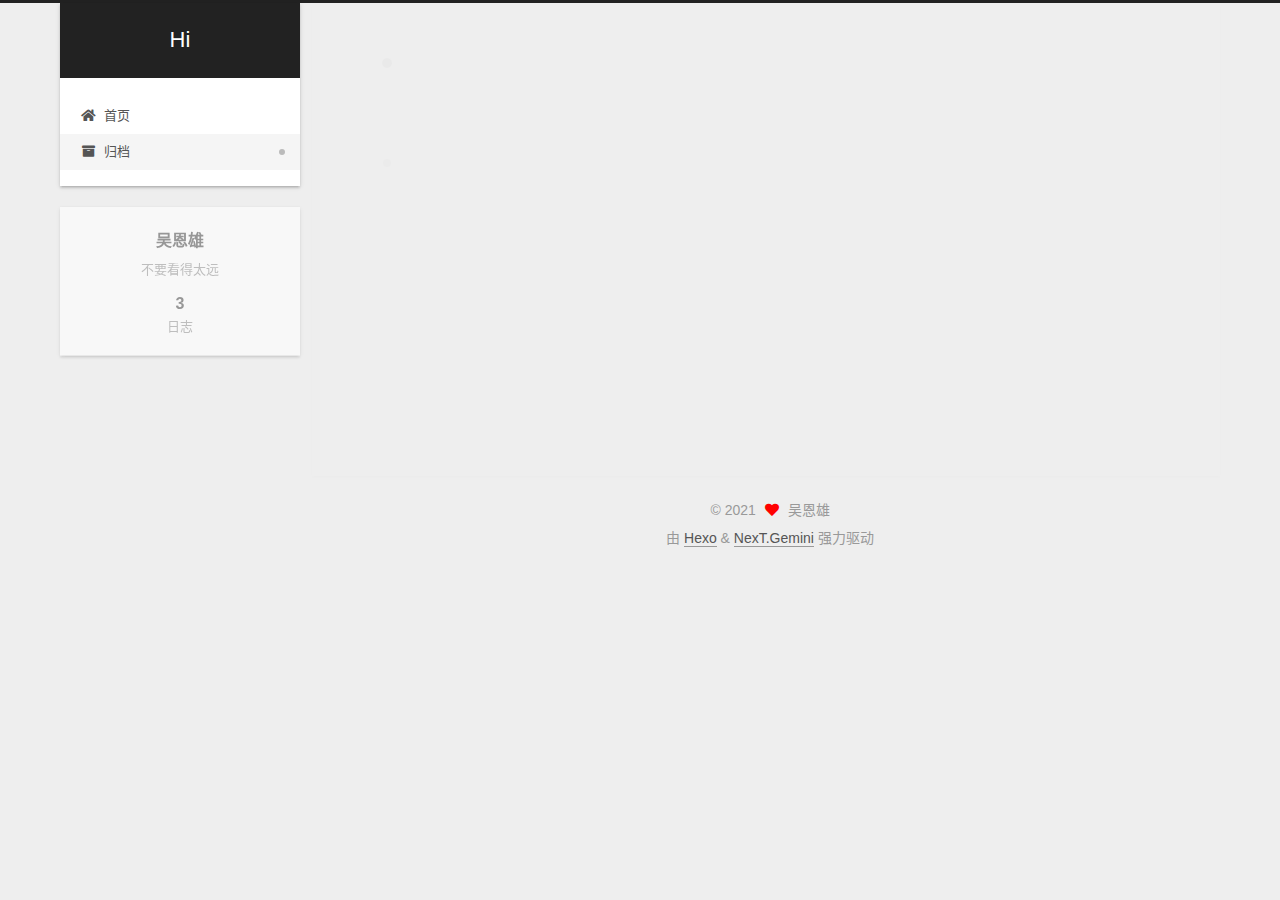
==== commit e5810cd1: "Site updated: 2021-09-04 20:59:27" ====
--- a/archives/index.html
+++ b/archives/index.html
@@ -150,13 +150,53 @@
   <div class="post-block">
     <div class="posts-collapse">
       <div class="collection-title">
-        <span class="collection-header">嗯..! 目前共计 1 篇日志。 继续努力。</span>
+        <span class="collection-header">嗯..! 目前共计 3 篇日志。 继续努力。</span>
       </div>
 
       
     <div class="collection-year">
       <span class="collection-header">2021</span>
     </div>
+
+  <article itemscope itemtype="http://schema.org/Article">
+    <header class="post-header">
+
+      <div class="post-meta">
+        <time itemprop="dateCreated"
+              datetime="2021-09-04T20:56:51+08:00"
+              content="2021-09-04">
+          09-04
+        </time>
+      </div>
+
+      <div class="post-title">
+          <a class="post-title-link" href="/2021/09/04/OGRE%E4%B8%AD%E7%9A%84%E5%9C%BA%E6%99%AF%E7%AE%A1%E7%90%86/" itemprop="url">
+            <span itemprop="name">未命名</span>
+          </a>
+      </div>
+
+    </header>
+  </article>
+
+  <article itemscope itemtype="http://schema.org/Article">
+    <header class="post-header">
+
+      <div class="post-meta">
+        <time itemprop="dateCreated"
+              datetime="2021-09-04T20:56:28+08:00"
+              content="2021-09-04">
+          09-04
+        </time>
+      </div>
+
+      <div class="post-title">
+          <a class="post-title-link" href="/2021/09/04/OGRE%E4%B8%AD%E7%9A%84%E6%B8%B2%E6%9F%93%E6%B5%81%E7%A8%8B/" itemprop="url">
+            <span itemprop="name">未命名</span>
+          </a>
+      </div>
+
+    </header>
+  </article>
 
   <article itemscope itemtype="http://schema.org/Article">
     <header class="post-header">
@@ -250,7 +290,7 @@
       <div class="site-state-item site-state-posts">
           <a href="/archives/">
         
-          <span class="site-state-item-count">1</span>
+          <span class="site-state-item-count">3</span>
           <span class="site-state-item-name">日志</span>
         </a>
       </div>
--- a/css/main.css
+++ b/css/main.css
@@ -1168,7 +1168,7 @@
 }
 .links-of-author a::before,
 .links-of-author span.exturl::before {
-  background: #2d71ff;
+  background: #62ffff;
   border-radius: 50%;
   content: ' ';
   display: inline-block;
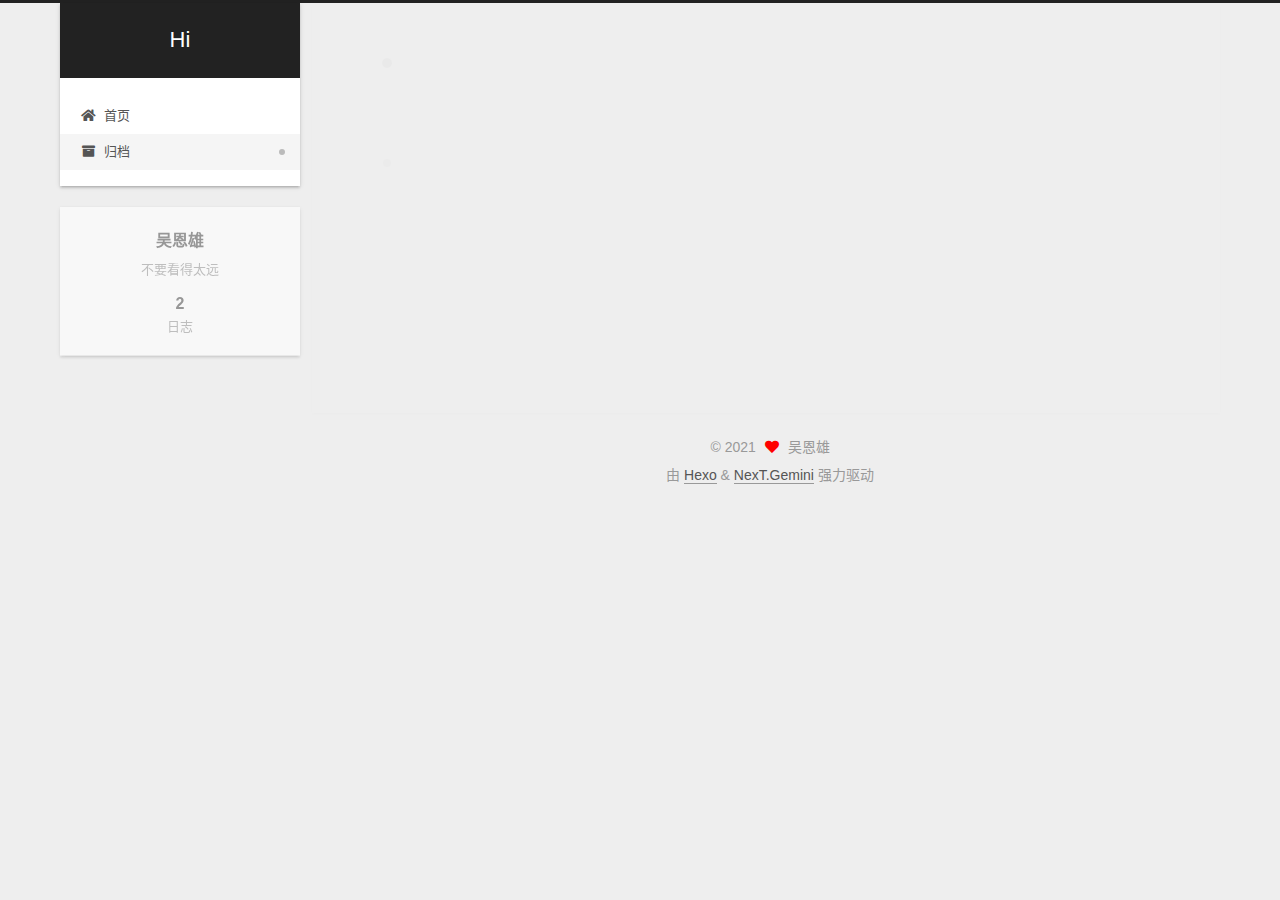
==== commit d6bb5e23: "Site updated: 2021-09-04 21:00:39" ====
--- a/archives/index.html
+++ b/archives/index.html
@@ -150,7 +150,7 @@
   <div class="post-block">
     <div class="posts-collapse">
       <div class="collection-title">
-        <span class="collection-header">嗯..! 目前共计 3 篇日志。 继续努力。</span>
+        <span class="collection-header">嗯..! 目前共计 2 篇日志。 继续努力。</span>
       </div>
 
       
@@ -192,26 +192,6 @@
       <div class="post-title">
           <a class="post-title-link" href="/2021/09/04/OGRE%E4%B8%AD%E7%9A%84%E6%B8%B2%E6%9F%93%E6%B5%81%E7%A8%8B/" itemprop="url">
             <span itemprop="name">未命名</span>
-          </a>
-      </div>
-
-    </header>
-  </article>
-
-  <article itemscope itemtype="http://schema.org/Article">
-    <header class="post-header">
-
-      <div class="post-meta">
-        <time itemprop="dateCreated"
-              datetime="2021-07-13T20:08:21+08:00"
-              content="2021-07-13">
-          07-13
-        </time>
-      </div>
-
-      <div class="post-title">
-          <a class="post-title-link" href="/2021/07/13/hello-world/" itemprop="url">
-            <span itemprop="name">Hello World</span>
           </a>
       </div>
 
@@ -290,7 +270,7 @@
       <div class="site-state-item site-state-posts">
           <a href="/archives/">
         
-          <span class="site-state-item-count">3</span>
+          <span class="site-state-item-count">2</span>
           <span class="site-state-item-name">日志</span>
         </a>
       </div>
--- a/css/main.css
+++ b/css/main.css
@@ -1168,7 +1168,7 @@
 }
 .links-of-author a::before,
 .links-of-author span.exturl::before {
-  background: #62ffff;
+  background: #4eff39;
   border-radius: 50%;
   content: ' ';
   display: inline-block;
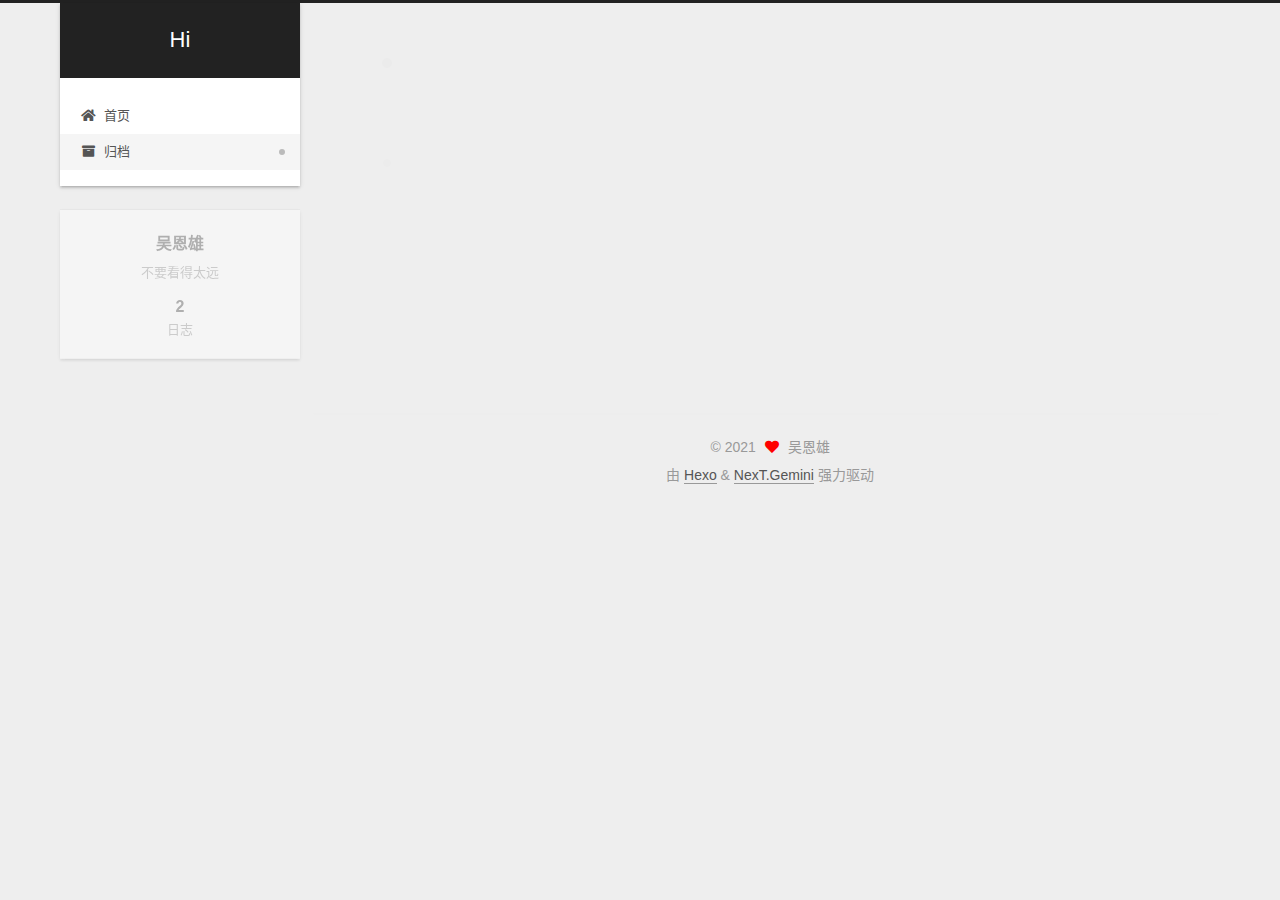
==== commit e902dcc2: "Site updated: 2021-09-05 00:12:41" ====
--- a/archives/index.html
+++ b/archives/index.html
@@ -163,15 +163,15 @@
 
       <div class="post-meta">
         <time itemprop="dateCreated"
-              datetime="2021-09-04T20:56:51+08:00"
-              content="2021-09-04">
-          09-04
+              datetime="2021-09-05T00:12:07+08:00"
+              content="2021-09-05">
+          09-05
         </time>
       </div>
 
       <div class="post-title">
-          <a class="post-title-link" href="/2021/09/04/OGRE%E4%B8%AD%E7%9A%84%E5%9C%BA%E6%99%AF%E7%AE%A1%E7%90%86/" itemprop="url">
-            <span itemprop="name">未命名</span>
+          <a class="post-title-link" href="/2021/09/05/OGRE%E5%9C%BA%E6%99%AF%E7%AE%A1%E7%90%86/" itemprop="url">
+            <span itemprop="name">OGRE场景管理</span>
           </a>
       </div>
 
@@ -183,15 +183,15 @@
 
       <div class="post-meta">
         <time itemprop="dateCreated"
-              datetime="2021-09-04T20:56:28+08:00"
-              content="2021-09-04">
-          09-04
+              datetime="2021-09-05T00:11:03+08:00"
+              content="2021-09-05">
+          09-05
         </time>
       </div>
 
       <div class="post-title">
-          <a class="post-title-link" href="/2021/09/04/OGRE%E4%B8%AD%E7%9A%84%E6%B8%B2%E6%9F%93%E6%B5%81%E7%A8%8B/" itemprop="url">
-            <span itemprop="name">未命名</span>
+          <a class="post-title-link" href="/2021/09/05/OGRE%E6%B8%B2%E6%9F%93%E6%B5%81%E7%A8%8B/" itemprop="url">
+            <span itemprop="name">OGRE渲染流程</span>
           </a>
       </div>
 
--- a/css/main.css
+++ b/css/main.css
@@ -1168,7 +1168,7 @@
 }
 .links-of-author a::before,
 .links-of-author span.exturl::before {
-  background: #4eff39;
+  background: #2a4f71;
   border-radius: 50%;
   content: ' ';
   display: inline-block;
